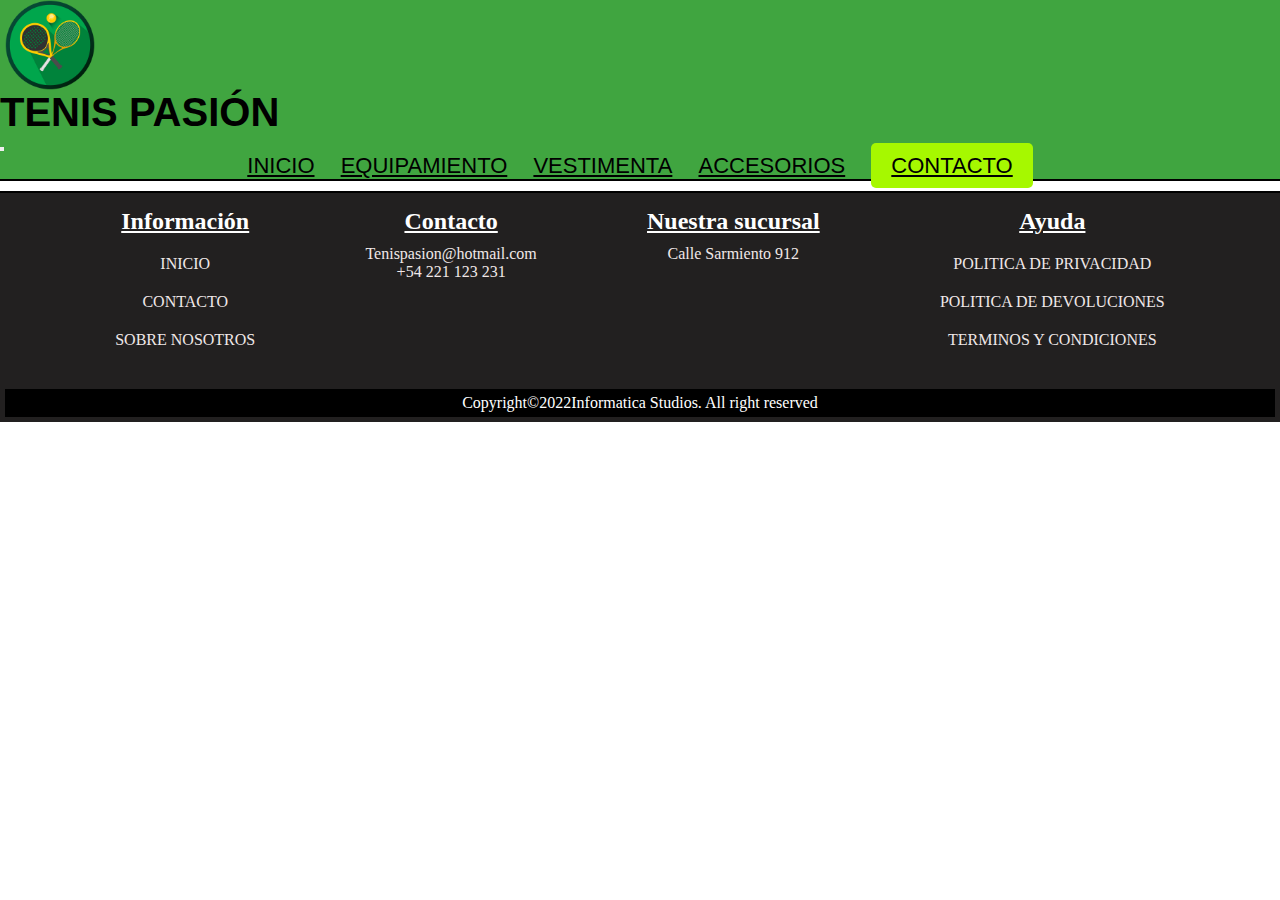
==== html/accesorios.html @ ddf1cbd0 "header y footer responsive" ====
<!DOCTYPE html>
<html lang="es">

<head>
    <meta charset="UTF-8">
    <meta name="viewport" content="width=device-width, initial-scale=1.0">
    <title>Tenis Pasión</title>
    <link href="https://cdn.jsdelivr.net/npm/bootstrap@5.3.2/dist/css/bootstrap.min.css" rel="stylesheet"
        integrity="sha384-T3c6CoIi6uLrA9TneNEoa7RxnatzjcDSCmG1MXxSR1GAsXEV/Dwwykc2MPK8M2HN" crossorigin="anonymous">
    <link rel="stylesheet" href="../css/estilo.css">
</head>

<body>

    <header class="navbar navbar-expand-lg header">
        <div class="container-fluid">

            <img class="logo logoTitulo" src="../img/logodetenis.png" alt="Logo de tenis">
            <h1>Tenis Pasión</h1>

            <button class="navbar-toggler" type="button" data-bs-toggle="collapse" data-bs-target="#navbarNav"
                aria-controls="navbarNav" aria-expanded="false" aria-label="Toggle navigation">
                <span class="navbar-toggler-icon"></span>
            </button>
            <nav class="collapse navbar-collapse navHeader" id="navbarNav">
                <ul class="navbar-nav">

                    <li class="nav-item">
                        <a class="nav-link estiloHeader" href="../index.html">Inicio</a>
                    </li>

                    <li class="nav-item">
                        <a class="nav-link estiloHeader" href="equipamiento.html">Equipamiento</a>
                    </li>

                    <li class="nav-item">
                        <a class="nav-link estiloHeader" href="vestimenta.html">Vestimenta</a>
                    </li>

                    <li class="nav-item">
                        <a class="nav-link estiloHeader" href="accesorios.html">Accesorios</a>
                    </li>

                    <li class="nav-item">
                        <a class="nav-link botonContacto" href="contacto.html">Contacto</a>
                    </li>
                </ul>

            </nav>
        </div>
    </header>

    <footer>

        <div class="estiloFooter">
            <div>
                <h2>Información</h2>
                <a href="#">Inicio</a>
                <a href="#">Contacto</a>
                <a href="#">Sobre nosotros</a>
            </div>

            <div>
                <h2>Contacto</h2>
                <p href="#">Tenispasion@hotmail.com</p>
                <p href="#">+54 221 123 231</p>
            </div>

            <div>
                <h2>Nuestra sucursal</h2>
                <p href="#">Calle Sarmiento 912</p>
            </div>

            <div>
                <h2>Ayuda</h2>
                <a href="#">Politica de privacidad</a>
                <a href="#">Politica de devoluciones</a>
                <a href="#">Terminos y condiciones</a>
            </div>
        </div>

        <div class="derechos">
            <p>Copyright©2022Informatica Studios. All right reserved</p>
        </div>

    </footer>
    
    <script src="https://cdn.jsdelivr.net/npm/bootstrap@5.3.2/dist/js/bootstrap.bundle.min.js"
        integrity="sha384-C6RzsynM9kWDrMNeT87bh95OGNyZPhcTNXj1NW7RuBCsyN/o0jlpcV8Qyq46cDfL"
        crossorigin="anonymous"></script>
</body>

</html>
---- css/estilo.css ----
* {
    margin: 0;
    padding: 0;
}

/* HEADER */
.header {
    border-bottom: 2px black solid;
    font-family: Arial, Helvetica, sans-serif;
    position: sticky;
    top: 0;
    z-index: 2;
    background-color: rgb(64, 165, 64);
    justify-content: start;
}

.logoTitulo {
    display: flex;
    align-items: center;
}

.logo {
    width: 90px;
    margin-right: 10px;
    margin-left: 5px;
    cursor: pointer;
}

h1 {
    color: black;
    font-size: 40px;
    text-transform: uppercase;
}

li {
    list-style-type: none;
    display: inline;
    font-size: 22px;

}

a {
    text-transform: uppercase;
    margin: 10px;
}

.estiloHeader {
    color: black;
}

.navHeader {
    display: flex;
    align-items: end;
    justify-content: space-around;
}

.botonContacto {
    border-radius: 5px;
    background-color: rgb(166, 248, 0);
    color: black;
    font-size: 22px;
    padding: 10px 20px;
}

/* FOOTER */
footer {
    background-color: rgb(34, 32, 32);
    text-align: center;
    border-top: 2px black solid;
    padding: 5px;
    margin-top: 10px;
}

.estiloFooter {
    display: flex;
    justify-content: space-evenly;
}

.estiloFooter div {
    display: flex;
    flex-direction: column;
}

.estiloFooter h2 {
    color: white;
    padding: 10px;
    text-decoration: underline;
}

.estiloFooter a {
    color: rgb(240, 232, 232);
    text-decoration: none;
}

.estiloFooter p {
    color: rgb(240, 232, 232);
    text-decoration: none;
}

.estiloFooter a:hover {
    color: white;
}

.derechos {
    text-align: center;
    padding: 5px;
    color: white;
    margin-top: 30px;
    background-color: black;
}

/* @medias queries */
@media (max-width: 520px) {
    h1 {
        display: none;
    }
}

@media (max-width: 991px) {
    .botonContacto {
        background-color: rgb(64, 165, 64);
    }
        li{
            text-align: center;
        }
}

@media (max-width:1023px) {
    .estiloFooter {
        flex-direction: column;
        text-align: center;
    }

    .contacto {
        flex-direction: column; 
    }
}
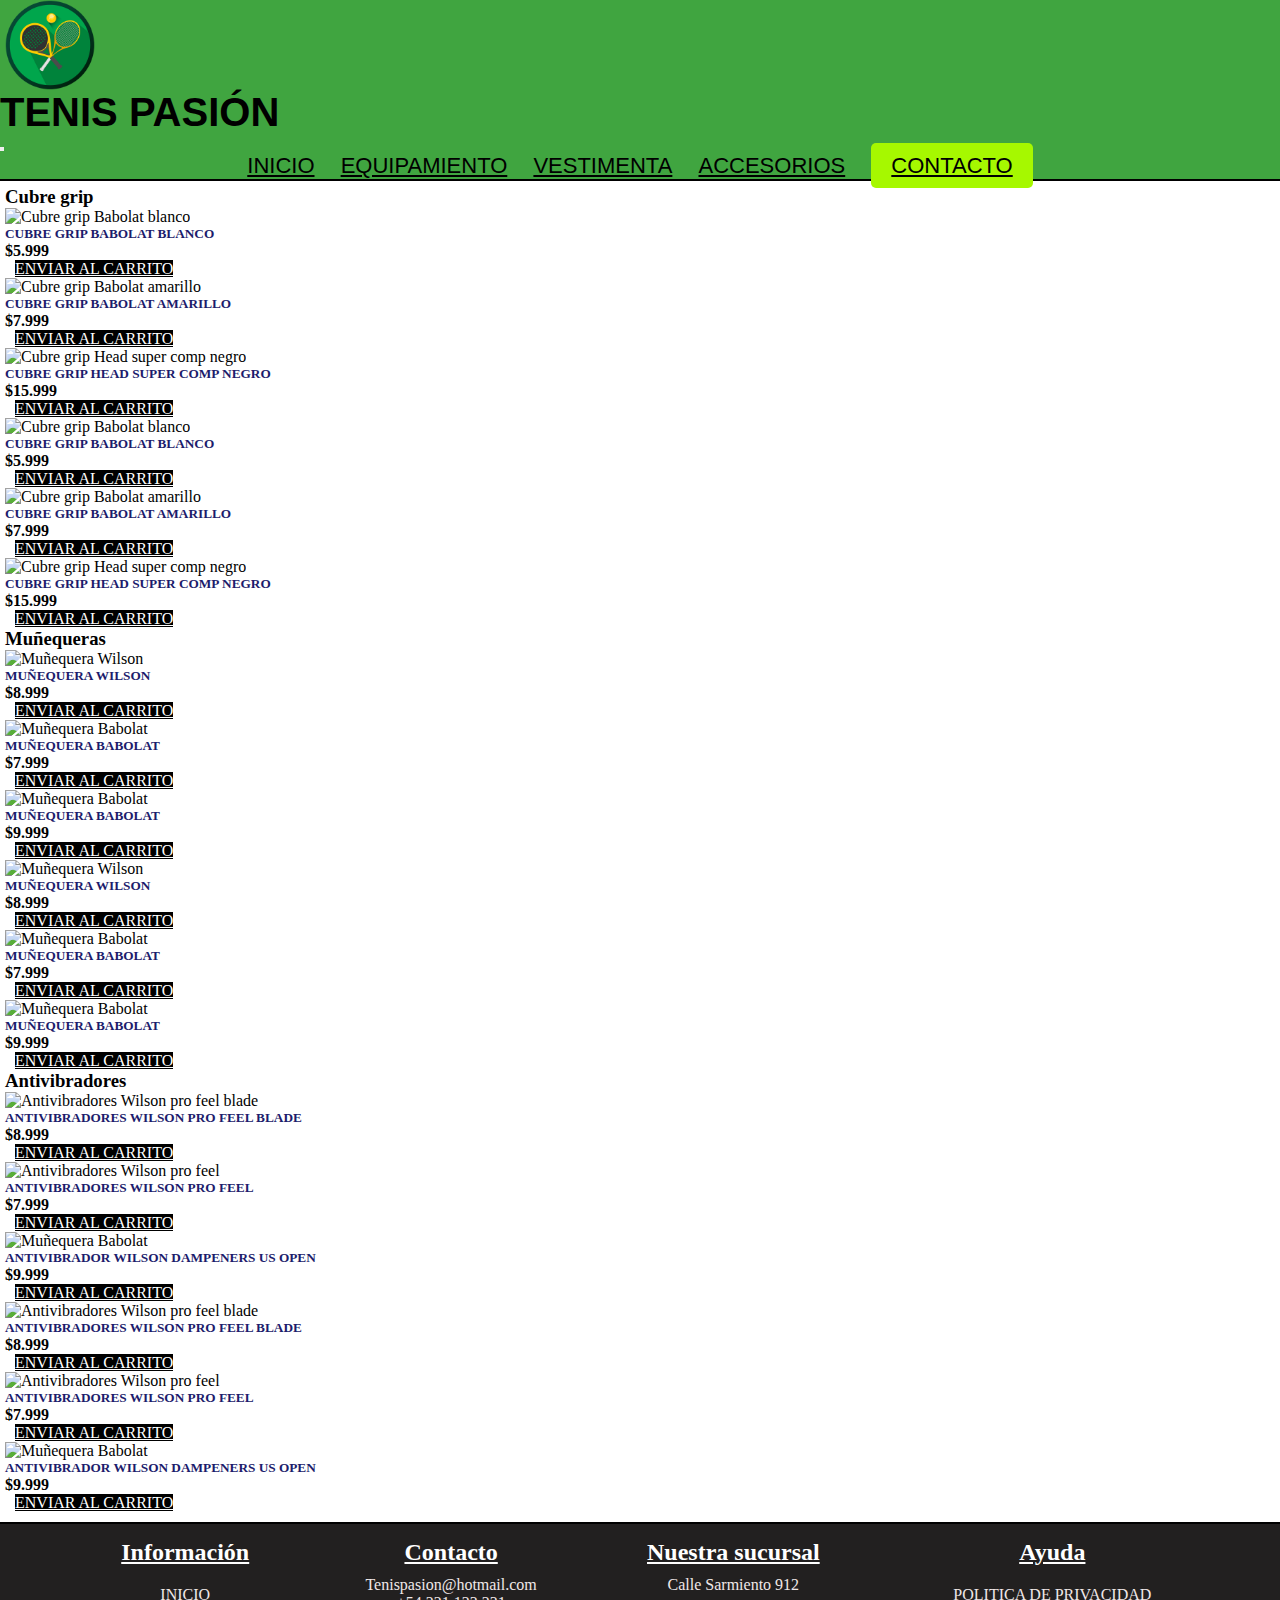
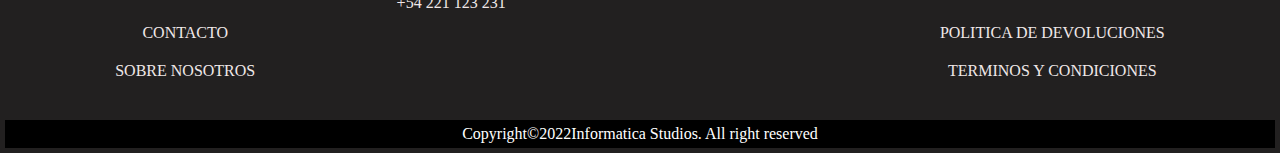
==== commit 479c3d6f: "cards en paginas equipamiento, vestimenta y accesorios" ====
--- a/html/accesorios.html
+++ b/html/accesorios.html
@@ -50,6 +50,199 @@
         </div>
     </header>
 
+    <main>
+
+        <div class="container-fluid row">
+            <h3 class="mb-3 mt-5">Cubre grip</h3>
+
+            <div class="card col-xl-2 col-md-6 col-sm-12">
+                <img src="https://dropshoptenis.com/wp-content/uploads/2023/09/726884-1200-1200-300x300.webp"
+                    class="card-img-top" alt="Cubre grip Babolat blanco">
+                <div class="card-body">
+                    <h5 class="card-title">Cubre grip Babolat blanco</h5>
+                    <p class="card-text">$5.999</p>
+                    <a href="#" class="btn btn-primary">Enviar al carrito</a>
+                </div>
+            </div>
+
+            <div class="card col-xl-2 col-md-6 col-sm-12">
+                <img src="https://dropshoptenis.com/wp-content/uploads/2023/08/653014_jaune_1_1024x1024.jpg.webp"
+                    class="card-img-top" alt="Cubre grip Babolat amarillo">
+                <div class="card-body">
+                    <h5 class="card-title">Cubre grip Babolat amarillo</h5>
+                    <p class="card-text">$7.999</p>
+                    <a href="#" class="btn btn-primary">Enviar al carrito</a>
+                </div>
+            </div>
+
+            <div class="card col-xl-2 col-md-6 col-sm-12">
+                <img src="https://dropshoptenis.com/wp-content/uploads/2023/08/cubre-grip-head-super-comp-negro-06-6-1002.jpg"
+                    class="card-img-top" alt="Cubre grip Head super comp negro">
+                <div class="card-body">
+                    <h5 class="card-title">Cubre grip Head super comp negro</h5>
+                    <p class="card-text">$15.999</p>
+                    <a href="#" class="btn btn-primary">Enviar al carrito</a>
+                </div>
+            </div>
+
+            <div class="card col-xl-2 col-md-6 col-sm-12">
+                <img src="https://dropshoptenis.com/wp-content/uploads/2023/09/726884-1200-1200-300x300.webp"
+                    class="card-img-top" alt="Cubre grip Babolat blanco">
+                <div class="card-body">
+                    <h5 class="card-title">Cubre grip Babolat blanco</h5>
+                    <p class="card-text">$5.999</p>
+                    <a href="#" class="btn btn-primary">Enviar al carrito</a>
+                </div>
+            </div>
+
+            <div class="card col-xl-2 col-md-6 col-sm-12">
+                <img src="https://dropshoptenis.com/wp-content/uploads/2023/08/653014_jaune_1_1024x1024.jpg.webp"
+                    class="card-img-top" alt="Cubre grip Babolat amarillo">
+                <div class="card-body">
+                    <h5 class="card-title">Cubre grip Babolat amarillo</h5>
+                    <p class="card-text">$7.999</p>
+                    <a href="#" class="btn btn-primary">Enviar al carrito</a>
+                </div>
+            </div>
+
+            <div class="card col-xl-2 col-md-6 col-sm-12">
+                <img src="https://dropshoptenis.com/wp-content/uploads/2023/08/cubre-grip-head-super-comp-negro-06-6-1002.jpg"
+                    class="card-img-top" alt="Cubre grip Head super comp negro">
+                <div class="card-body">
+                    <h5 class="card-title">Cubre grip Head super comp negro</h5>
+                    <p class="card-text">$15.999</p>
+                    <a href="#" class="btn btn-primary">Enviar al carrito</a>
+                </div>
+            </div>
+
+            <h3 class="mb-3 mt-5">Muñequeras</h3>
+
+            <div class="card col-xl-2 col-md-6 col-sm-12">
+                <img src="https://d28hi93gr697ol.cloudfront.net/d8263e9d-35fa-69cf/img/Producto/63345739-f362-fb2d-395a-c3e65db653f8/5UA1262-LOGO-JUMBO-WRISTBAND-2001-Black-White-65286dcc57231.webp"
+                    class="card-img-top" alt="Muñequera Wilson">
+                <div class="card-body">
+                    <h5 class="card-title">Muñequera Wilson</h5>
+                    <p class="card-text">$8.999</p>
+                    <a href="#" class="btn btn-primary">Enviar al carrito</a>
+                </div>
+            </div>
+
+            <div class="card col-xl-2 col-md-6 col-sm-12">
+                <img src="https://d28hi93gr697ol.cloudfront.net/d8263e9d-35fa-69cf/img/Producto/5fab9b55-4aa6-6177-9a89-7db3dda1d975/5UA1262-LOGO-JUMBO-WRISTBAND-1011-White-Rabbit-65286d06ab143.webp"
+                    class="card-img-top" alt="Muñequera Babolat">
+                <div class="card-body">
+                    <h5 class="card-title">Muñequera Babolat</h5>
+                    <p class="card-text">$7.999</p>
+                    <a href="#" class="btn btn-primary">Enviar al carrito</a>
+                </div>
+            </div>
+
+            <div class="card col-xl-2 col-md-6 col-sm-12">
+                <img src="https://d28hi93gr697ol.cloudfront.net/d8263e9d-35fa-69cf/img/Producto/ab9ca432-6e44-b4fa-6a12-b581ed429144/5UA1262-LOGO-JUMBO-WRISTBAND-1043-WHITE-FIESTA-RED-65286a218d8bc.webp"
+                    class="card-img-top" alt="Muñequera Babolat">
+                <div class="card-body">
+                    <h5 class="card-title">Muñequera Babolat</h5>
+                    <p class="card-text">$9.999</p>
+                    <a href="#" class="btn btn-primary">Enviar al carrito</a>
+                </div>
+            </div>
+
+            <div class="card col-xl-2 col-md-6 col-sm-12">
+                <img src="https://d28hi93gr697ol.cloudfront.net/d8263e9d-35fa-69cf/img/Producto/63345739-f362-fb2d-395a-c3e65db653f8/5UA1262-LOGO-JUMBO-WRISTBAND-2001-Black-White-65286dcc57231.webp"
+                    class="card-img-top" alt="Muñequera Wilson">
+                <div class="card-body">
+                    <h5 class="card-title">Muñequera Wilson</h5>
+                    <p class="card-text">$8.999</p>
+                    <a href="#" class="btn btn-primary">Enviar al carrito</a>
+                </div>
+            </div>
+
+            <div class="card col-xl-2 col-md-6 col-sm-12">
+                <img src="https://d28hi93gr697ol.cloudfront.net/d8263e9d-35fa-69cf/img/Producto/5fab9b55-4aa6-6177-9a89-7db3dda1d975/5UA1262-LOGO-JUMBO-WRISTBAND-1011-White-Rabbit-65286d06ab143.webp"
+                    class="card-img-top" alt="Muñequera Babolat">
+                <div class="card-body">
+                    <h5 class="card-title">Muñequera Babolat</h5>
+                    <p class="card-text">$7.999</p>
+                    <a href="#" class="btn btn-primary">Enviar al carrito</a>
+                </div>
+            </div>
+
+            <div class="card col-xl-2 col-md-6 col-sm-12">
+                <img src="https://d28hi93gr697ol.cloudfront.net/d8263e9d-35fa-69cf/img/Producto/ab9ca432-6e44-b4fa-6a12-b581ed429144/5UA1262-LOGO-JUMBO-WRISTBAND-1043-WHITE-FIESTA-RED-65286a218d8bc.webp"
+                    class="card-img-top" alt="Muñequera Babolat">
+                <div class="card-body">
+                    <h5 class="card-title">Muñequera Babolat</h5>
+                    <p class="card-text">$9.999</p>
+                    <a href="#" class="btn btn-primary">Enviar al carrito</a>
+                </div>
+            </div>
+
+            <h3 class="mb-3 mt-5">Antivibradores</h3>
+
+            <div class="card col-xl-2 col-md-6 col-sm-12">
+                <img src="https://d28hi93gr697ol.cloudfront.net/d8263e9d-35fa-69cf/img/Producto/d2a4d725-3611-f782-ecd1-6a4dd12fbc79/antiv-blade-1-6541958034246.webp"
+                    class="card-img-top" alt="Antivibradores Wilson pro feel blade">
+                <div class="card-body">
+                    <h5 class="card-title">Antivibradores Wilson pro feel blade</h5>
+                    <p class="card-text">$8.999</p>
+                    <a href="#" class="btn btn-primary">Enviar al carrito</a>
+                </div>
+            </div>
+
+            <div class="card col-xl-2 col-md-6 col-sm-12">
+                <img src="https://d22fxaf9t8d39k.cloudfront.net/b1cd3aab4ba857f6026b667e1ec7a133bac1c68254623d72a91d4764afec492f208360.png"
+                    class="card-img-top" alt="Antivibradores Wilson pro feel">
+                <div class="card-body">
+                    <h5 class="card-title">Antivibradores Wilson pro feel</h5>
+                    <p class="card-text">$7.999</p>
+                    <a href="#" class="btn btn-primary">Enviar al carrito</a>
+                </div>
+            </div>
+
+            <div class="card col-xl-2 col-md-6 col-sm-12">
+                <img src="https://d28hi93gr697ol.cloudfront.net/d8263e9d-35fa-69cf/img/Producto/81a3726a-5de1-04ae-564e-d6e1ae0fde6b/us-open-2-65415f1472311.webp"
+                    class="card-img-top" alt="Muñequera Babolat">
+                <div class="card-body">
+                    <h5 class="card-title">Antivibrador Wilson Dampeners US Open</h5>
+                    <p class="card-text">$9.999</p>
+                    <a href="#" class="btn btn-primary">Enviar al carrito</a>
+                </div>
+            </div>
+
+            <div class="card col-xl-2 col-md-6 col-sm-12">
+                <img src="https://d28hi93gr697ol.cloudfront.net/d8263e9d-35fa-69cf/img/Producto/d2a4d725-3611-f782-ecd1-6a4dd12fbc79/antiv-blade-1-6541958034246.webp"
+                    class="card-img-top" alt="Antivibradores Wilson pro feel blade">
+                <div class="card-body">
+                    <h5 class="card-title">Antivibradores Wilson pro feel blade</h5>
+                    <p class="card-text">$8.999</p>
+                    <a href="#" class="btn btn-primary">Enviar al carrito</a>
+                </div>
+            </div>
+
+            <div class="card col-xl-2 col-md-6 col-sm-12">
+                <img src="https://d22fxaf9t8d39k.cloudfront.net/b1cd3aab4ba857f6026b667e1ec7a133bac1c68254623d72a91d4764afec492f208360.png"
+                    class="card-img-top" alt="Antivibradores Wilson pro feel">
+                <div class="card-body">
+                    <h5 class="card-title">Antivibradores Wilson pro feel</h5>
+                    <p class="card-text">$7.999</p>
+                    <a href="#" class="btn btn-primary">Enviar al carrito</a>
+                </div>
+            </div>
+
+            <div class="card col-xl-2 col-md-6 col-sm-12">
+                <img src="https://d28hi93gr697ol.cloudfront.net/d8263e9d-35fa-69cf/img/Producto/81a3726a-5de1-04ae-564e-d6e1ae0fde6b/us-open-2-65415f1472311.webp"
+                    class="card-img-top" alt="Muñequera Babolat">
+                <div class="card-body">
+                    <h5 class="card-title">Antivibrador Wilson Dampeners US Open</h5>
+                    <p class="card-text">$9.999</p>
+                    <a href="#" class="btn btn-primary">Enviar al carrito</a>
+                </div>
+            </div>
+
+        </div>
+
+    </main>
+
     <footer>
 
         <div class="estiloFooter">
@@ -84,7 +277,7 @@
         </div>
 
     </footer>
-    
+
     <script src="https://cdn.jsdelivr.net/npm/bootstrap@5.3.2/dist/js/bootstrap.bundle.min.js"
         integrity="sha384-C6RzsynM9kWDrMNeT87bh95OGNyZPhcTNXj1NW7RuBCsyN/o0jlpcV8Qyq46cDfL"
         crossorigin="anonymous"></script>
--- a/css/estilo.css
+++ b/css/estilo.css
@@ -62,6 +62,51 @@
     padding: 10px 20px;
 }
 
+main {
+    margin: 5px;
+}
+
+
+.card-title {
+    color: rgb(28, 28, 108);
+    cursor: pointer;
+    text-transform: uppercase;
+
+}
+
+.card-body h5:hover {
+    color: rgb(68, 68, 249);
+}
+
+.card-text {
+    font-weight: bold;
+}
+
+.btn {
+    color: white;
+    background-color: black;
+    border: black;
+
+}
+
+.row {
+    margin: auto;
+}
+
+.card-body a:hover {
+    background-color: rgb(45, 42, 42);
+}
+
+.slide img {
+    height: 60vh;
+}
+
+.tamImagen {
+    height: 15vh;
+    width: 100vw;
+    object-fit: cover;
+}
+
 /* FOOTER */
 footer {
     background-color: rgb(34, 32, 32);
@@ -107,6 +152,54 @@
     color: white;
     margin-top: 30px;
     background-color: black;
+}
+
+/* CONTACTO */
+.contacto {
+    display: flex;
+    align-items: center;
+    justify-content: space-evenly;
+    margin-left: 200px;
+
+}
+
+form {
+    width: 30vw;
+}
+
+.campoTexto {
+    display: flex;
+    flex-direction: column;
+    margin-bottom: 10px;
+    padding: 10px;
+    width: 100%;
+}
+
+textarea {
+    height: 150px;
+}
+
+.botonForm {
+    width: auto;
+    padding: 10px 30px;
+    color: white;
+    background-color: black;
+    border-radius: 5px;
+    font-size: 15px;
+    margin-left: 30%;
+}
+
+.ubicacionContacto {
+    text-align: center;
+    margin-top: 60px;
+}
+
+.tituloForm {
+    text-align: center;
+}
+
+.mapa {
+    width: 40vw;
 }
 
 /* @medias queries */
@@ -120,9 +213,10 @@
     .botonContacto {
         background-color: rgb(64, 165, 64);
     }
-        li{
-            text-align: center;
-        }
+
+    li {
+        text-align: center;
+    }
 }
 
 @media (max-width:1023px) {
@@ -132,6 +226,6 @@
     }
 
     .contacto {
-        flex-direction: column; 
+        flex-direction: column;
     }
 }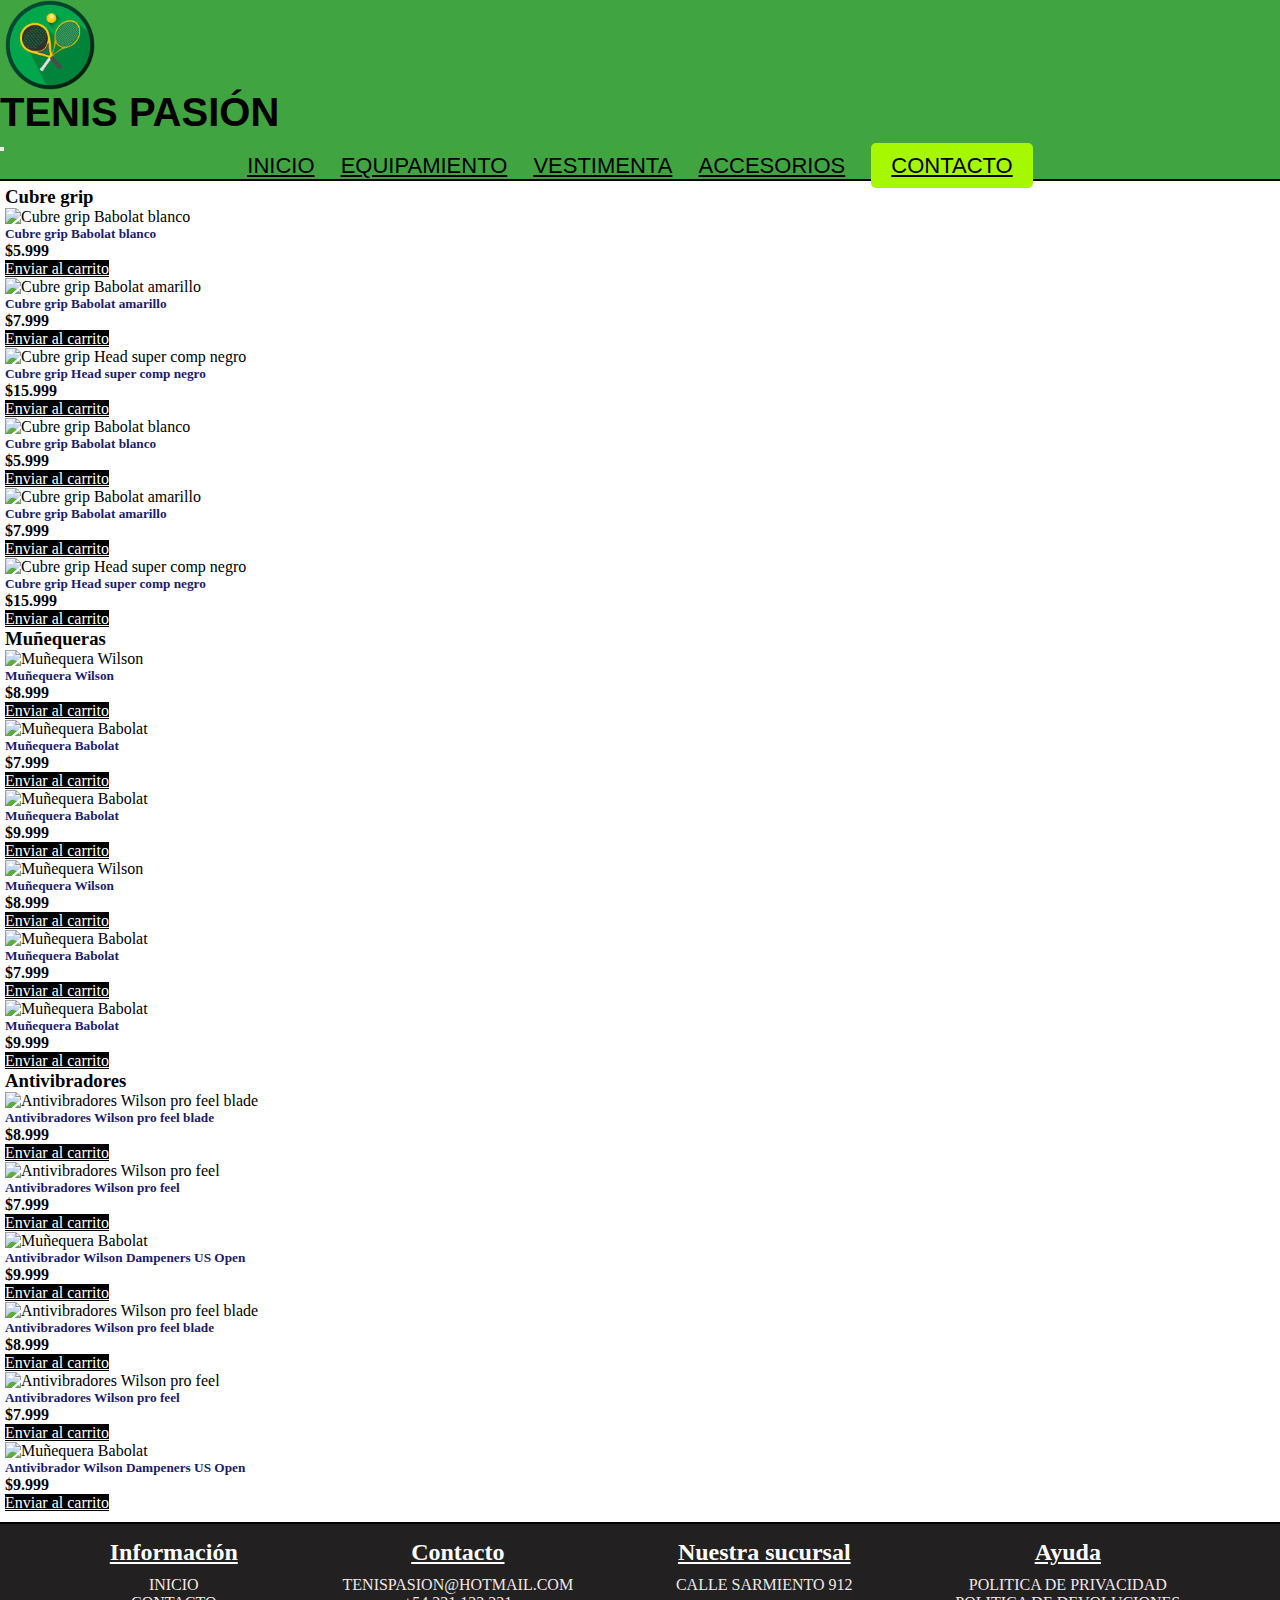
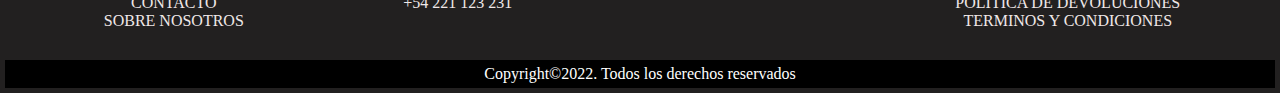
==== commit ace40ecd: "se agrego scss al proyecto" ====
--- a/html/accesorios.html
+++ b/html/accesorios.html
@@ -273,7 +273,7 @@
         </div>
 
         <div class="derechos">
-            <p>Copyright©2022Informatica Studios. All right reserved</p>
+            <p>Copyright©2022. Todos los derechos reservados</p>
         </div>
 
     </footer>
--- a/css/estilo.css
+++ b/css/estilo.css
@@ -1,231 +1,198 @@
 * {
-    margin: 0;
-    padding: 0;
+  margin: 0;
+  padding: 0;
 }
 
-/* HEADER */
 .header {
-    border-bottom: 2px black solid;
-    font-family: Arial, Helvetica, sans-serif;
-    position: sticky;
-    top: 0;
-    z-index: 2;
-    background-color: rgb(64, 165, 64);
-    justify-content: start;
+  border-bottom: 2px black solid;
+  font-family: Arial, Helvetica, sans-serif;
+  position: sticky;
+  top: 0;
+  z-index: 2;
+  background-color: rgb(64, 165, 64);
+  justify-content: start;
+}
+.header nav {
+  display: flex;
+  align-items: end;
+  justify-content: space-around;
+}
+.header nav li {
+  list-style-type: none;
+  display: inline;
+  font-size: 22px;
+}
+.header img {
+  display: flex;
+  align-items: center;
+  width: 90px;
+  margin-right: 10px;
+  margin-left: 5px;
+  cursor: pointer;
+}
+.header h1 {
+  color: black;
+  font-size: 40px;
+  text-transform: uppercase;
 }
 
-.logoTitulo {
-    display: flex;
-    align-items: center;
+* {
+  margin: 0;
+  padding: 0;
 }
 
-.logo {
-    width: 90px;
-    margin-right: 10px;
-    margin-left: 5px;
-    cursor: pointer;
+main {
+  margin: 5px;
+}
+main div div .btn {
+  color: white;
+  background-color: black;
+  border: black;
+}
+main div div .btn:hover {
+  background-color: rgb(45, 42, 42);
+}
+main div div .card-text {
+  font-weight: bold;
+}
+main .row {
+  margin: auto;
+}
+main .row .card-body .card-title {
+  color: rgb(28, 28, 108);
+  cursor: pointer;
+  text-transform: fuente--mayuscula;
+}
+main .row .card-body .card-title:hover {
+  color: rgb(68, 68, 249);
 }
 
-h1 {
-    color: black;
-    font-size: 40px;
-    text-transform: uppercase;
+.slide img {
+  height: 60vh;
 }
 
-li {
-    list-style-type: none;
-    display: inline;
-    font-size: 22px;
-
+.tamImagen {
+  height: 15vh;
+  width: 100vw;
+  object-fit: cover;
 }
 
-a {
-    text-transform: uppercase;
-    margin: 10px;
+section {
+  display: flex;
+  align-items: center;
+  justify-content: space-evenly;
+  margin-left: 200px;
+}
+section .ubicacionContacto {
+  text-align: center;
+  margin-top: 60px;
+}
+section iframe {
+  width: 40vw;
+}
+section form {
+  width: 30vw;
+}
+section form .campoTexto {
+  display: flex;
+  flex-direction: column;
+  margin-bottom: 10px;
+  padding: 10px;
+  width: 100%;
+}
+section form textarea {
+  height: 150px;
+}
+section form .botonForm {
+  width: auto;
+  padding: 10px 30px;
+  color: white;
+  background-color: black;
+  border-radius: 5px;
+  font-size: 15px;
+  display: flex;
+  margin-left: 40%;
+}
+section form .tituloForm {
+  text-align: center;
+}
+
+footer {
+  background-color: rgb(34, 32, 32);
+  text-align: center;
+  border-top: 2px black solid;
+  padding: 5px;
+  margin-top: 10px;
+}
+footer .estiloFooter {
+  display: flex;
+  justify-content: space-evenly;
+}
+footer .estiloFooter div {
+  display: flex;
+  flex-direction: column;
+}
+footer .estiloFooter div h2 {
+  color: white;
+  padding: 10px;
+  text-decoration: underline;
+}
+footer .estiloFooter div a {
+  color: rgb(240, 232, 232);
+  text-decoration: none;
+  text-transform: uppercase;
+}
+footer .estiloFooter div p {
+  color: rgb(240, 232, 232);
+  text-decoration: none;
+  text-transform: uppercase;
+}
+footer .estiloFooter div:hover {
+  color: white;
+}
+footer .derechos {
+  text-align: center;
+  padding: 5px;
+  color: white;
+  margin-top: 30px;
+  background-color: black;
+}
+
+@media (max-width: 520px) {
+  h1 {
+    display: none;
+  }
+}
+@media (max-width: 991px) {
+  li {
+    text-align: center;
+  }
+}
+@media (max-width: 1023px) {
+  .estiloFooter {
+    flex-direction: column;
+    text-align: center;
+  }
+  section {
+    flex-direction: column;
+    margin-right: 150px;
+  }
+}
+.botonContacto {
+  border-radius: 5px;
+  background-color: rgb(166, 248, 0);
+  color: black;
+  font-size: 22px;
+  padding: 10px 20px;
+  text-transform: uppercase;
+  margin: 10px;
+  color: black;
 }
 
 .estiloHeader {
-    color: black;
+  text-transform: uppercase;
+  margin: 10px;
+  color: black;
 }
 
-.navHeader {
-    display: flex;
-    align-items: end;
-    justify-content: space-around;
-}
-
-.botonContacto {
-    border-radius: 5px;
-    background-color: rgb(166, 248, 0);
-    color: black;
-    font-size: 22px;
-    padding: 10px 20px;
-}
-
-main {
-    margin: 5px;
-}
-
-
-.card-title {
-    color: rgb(28, 28, 108);
-    cursor: pointer;
-    text-transform: uppercase;
-
-}
-
-.card-body h5:hover {
-    color: rgb(68, 68, 249);
-}
-
-.card-text {
-    font-weight: bold;
-}
-
-.btn {
-    color: white;
-    background-color: black;
-    border: black;
-
-}
-
-.row {
-    margin: auto;
-}
-
-.card-body a:hover {
-    background-color: rgb(45, 42, 42);
-}
-
-.slide img {
-    height: 60vh;
-}
-
-.tamImagen {
-    height: 15vh;
-    width: 100vw;
-    object-fit: cover;
-}
-
-/* FOOTER */
-footer {
-    background-color: rgb(34, 32, 32);
-    text-align: center;
-    border-top: 2px black solid;
-    padding: 5px;
-    margin-top: 10px;
-}
-
-.estiloFooter {
-    display: flex;
-    justify-content: space-evenly;
-}
-
-.estiloFooter div {
-    display: flex;
-    flex-direction: column;
-}
-
-.estiloFooter h2 {
-    color: white;
-    padding: 10px;
-    text-decoration: underline;
-}
-
-.estiloFooter a {
-    color: rgb(240, 232, 232);
-    text-decoration: none;
-}
-
-.estiloFooter p {
-    color: rgb(240, 232, 232);
-    text-decoration: none;
-}
-
-.estiloFooter a:hover {
-    color: white;
-}
-
-.derechos {
-    text-align: center;
-    padding: 5px;
-    color: white;
-    margin-top: 30px;
-    background-color: black;
-}
-
-/* CONTACTO */
-.contacto {
-    display: flex;
-    align-items: center;
-    justify-content: space-evenly;
-    margin-left: 200px;
-
-}
-
-form {
-    width: 30vw;
-}
-
-.campoTexto {
-    display: flex;
-    flex-direction: column;
-    margin-bottom: 10px;
-    padding: 10px;
-    width: 100%;
-}
-
-textarea {
-    height: 150px;
-}
-
-.botonForm {
-    width: auto;
-    padding: 10px 30px;
-    color: white;
-    background-color: black;
-    border-radius: 5px;
-    font-size: 15px;
-    margin-left: 30%;
-}
-
-.ubicacionContacto {
-    text-align: center;
-    margin-top: 60px;
-}
-
-.tituloForm {
-    text-align: center;
-}
-
-.mapa {
-    width: 40vw;
-}
-
-/* @medias queries */
-@media (max-width: 520px) {
-    h1 {
-        display: none;
-    }
-}
-
-@media (max-width: 991px) {
-    .botonContacto {
-        background-color: rgb(64, 165, 64);
-    }
-
-    li {
-        text-align: center;
-    }
-}
-
-@media (max-width:1023px) {
-    .estiloFooter {
-        flex-direction: column;
-        text-align: center;
-    }
-
-    .contacto {
-        flex-direction: column;
-    }
-}+/*# sourceMappingURL=estilo.css.map */
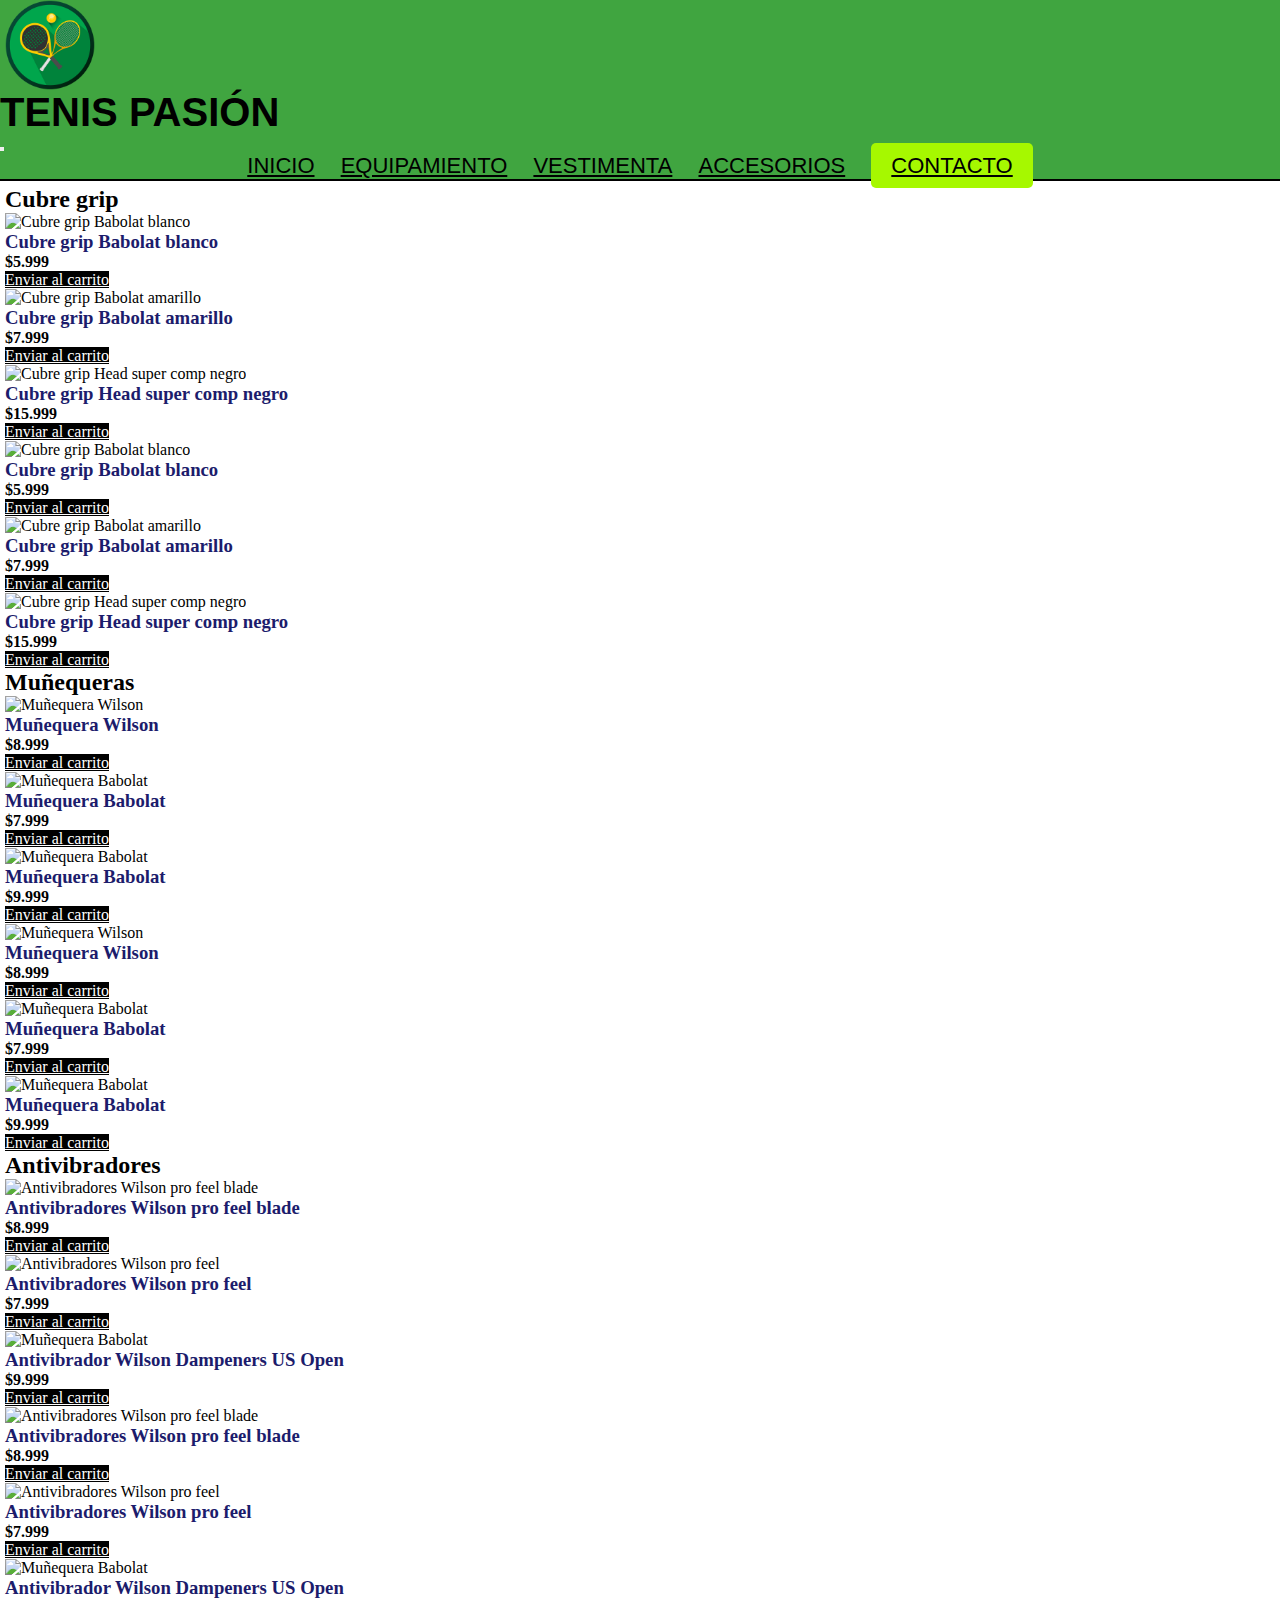
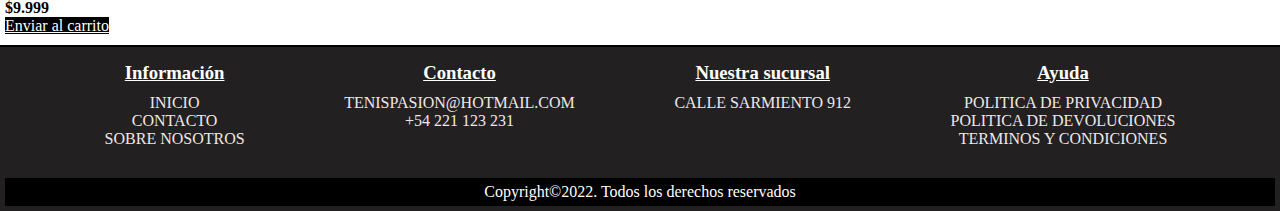
==== commit 90d553d6: "SEO agregado" ====
--- a/html/accesorios.html
+++ b/html/accesorios.html
@@ -4,7 +4,8 @@
 <head>
     <meta charset="UTF-8">
     <meta name="viewport" content="width=device-width, initial-scale=1.0">
-    <title>Tenis Pasión</title>
+    <title>Accesorios--Tenis Pasión</title>
+    <meta name="description" content="Bienvenidos a nuestra pagina de tenis, donde vas a encontrar amplios recursos para lo que necesites, siendo la mejor en precio/calidad">
     <link href="https://cdn.jsdelivr.net/npm/bootstrap@5.3.2/dist/css/bootstrap.min.css" rel="stylesheet"
         integrity="sha384-T3c6CoIi6uLrA9TneNEoa7RxnatzjcDSCmG1MXxSR1GAsXEV/Dwwykc2MPK8M2HN" crossorigin="anonymous">
     <link rel="stylesheet" href="../css/estilo.css">
@@ -53,191 +54,191 @@
     <main>
 
         <div class="container-fluid row">
-            <h3 class="mb-3 mt-5">Cubre grip</h3>
-
-            <div class="card col-xl-2 col-md-6 col-sm-12">
-                <img src="https://dropshoptenis.com/wp-content/uploads/2023/09/726884-1200-1200-300x300.webp"
-                    class="card-img-top" alt="Cubre grip Babolat blanco">
-                <div class="card-body">
-                    <h5 class="card-title">Cubre grip Babolat blanco</h5>
-                    <p class="card-text">$5.999</p>
-                    <a href="#" class="btn btn-primary">Enviar al carrito</a>
-                </div>
-            </div>
-
-            <div class="card col-xl-2 col-md-6 col-sm-12">
-                <img src="https://dropshoptenis.com/wp-content/uploads/2023/08/653014_jaune_1_1024x1024.jpg.webp"
-                    class="card-img-top" alt="Cubre grip Babolat amarillo">
-                <div class="card-body">
-                    <h5 class="card-title">Cubre grip Babolat amarillo</h5>
-                    <p class="card-text">$7.999</p>
-                    <a href="#" class="btn btn-primary">Enviar al carrito</a>
-                </div>
-            </div>
-
-            <div class="card col-xl-2 col-md-6 col-sm-12">
-                <img src="https://dropshoptenis.com/wp-content/uploads/2023/08/cubre-grip-head-super-comp-negro-06-6-1002.jpg"
-                    class="card-img-top" alt="Cubre grip Head super comp negro">
-                <div class="card-body">
-                    <h5 class="card-title">Cubre grip Head super comp negro</h5>
-                    <p class="card-text">$15.999</p>
-                    <a href="#" class="btn btn-primary">Enviar al carrito</a>
-                </div>
-            </div>
-
-            <div class="card col-xl-2 col-md-6 col-sm-12">
-                <img src="https://dropshoptenis.com/wp-content/uploads/2023/09/726884-1200-1200-300x300.webp"
-                    class="card-img-top" alt="Cubre grip Babolat blanco">
-                <div class="card-body">
-                    <h5 class="card-title">Cubre grip Babolat blanco</h5>
-                    <p class="card-text">$5.999</p>
-                    <a href="#" class="btn btn-primary">Enviar al carrito</a>
-                </div>
-            </div>
-
-            <div class="card col-xl-2 col-md-6 col-sm-12">
-                <img src="https://dropshoptenis.com/wp-content/uploads/2023/08/653014_jaune_1_1024x1024.jpg.webp"
-                    class="card-img-top" alt="Cubre grip Babolat amarillo">
-                <div class="card-body">
-                    <h5 class="card-title">Cubre grip Babolat amarillo</h5>
-                    <p class="card-text">$7.999</p>
-                    <a href="#" class="btn btn-primary">Enviar al carrito</a>
-                </div>
-            </div>
-
-            <div class="card col-xl-2 col-md-6 col-sm-12">
-                <img src="https://dropshoptenis.com/wp-content/uploads/2023/08/cubre-grip-head-super-comp-negro-06-6-1002.jpg"
-                    class="card-img-top" alt="Cubre grip Head super comp negro">
-                <div class="card-body">
-                    <h5 class="card-title">Cubre grip Head super comp negro</h5>
-                    <p class="card-text">$15.999</p>
-                    <a href="#" class="btn btn-primary">Enviar al carrito</a>
-                </div>
-            </div>
-
-            <h3 class="mb-3 mt-5">Muñequeras</h3>
-
-            <div class="card col-xl-2 col-md-6 col-sm-12">
-                <img src="https://d28hi93gr697ol.cloudfront.net/d8263e9d-35fa-69cf/img/Producto/63345739-f362-fb2d-395a-c3e65db653f8/5UA1262-LOGO-JUMBO-WRISTBAND-2001-Black-White-65286dcc57231.webp"
-                    class="card-img-top" alt="Muñequera Wilson">
-                <div class="card-body">
-                    <h5 class="card-title">Muñequera Wilson</h5>
-                    <p class="card-text">$8.999</p>
-                    <a href="#" class="btn btn-primary">Enviar al carrito</a>
-                </div>
-            </div>
-
-            <div class="card col-xl-2 col-md-6 col-sm-12">
-                <img src="https://d28hi93gr697ol.cloudfront.net/d8263e9d-35fa-69cf/img/Producto/5fab9b55-4aa6-6177-9a89-7db3dda1d975/5UA1262-LOGO-JUMBO-WRISTBAND-1011-White-Rabbit-65286d06ab143.webp"
-                    class="card-img-top" alt="Muñequera Babolat">
-                <div class="card-body">
-                    <h5 class="card-title">Muñequera Babolat</h5>
-                    <p class="card-text">$7.999</p>
-                    <a href="#" class="btn btn-primary">Enviar al carrito</a>
-                </div>
-            </div>
-
-            <div class="card col-xl-2 col-md-6 col-sm-12">
-                <img src="https://d28hi93gr697ol.cloudfront.net/d8263e9d-35fa-69cf/img/Producto/ab9ca432-6e44-b4fa-6a12-b581ed429144/5UA1262-LOGO-JUMBO-WRISTBAND-1043-WHITE-FIESTA-RED-65286a218d8bc.webp"
-                    class="card-img-top" alt="Muñequera Babolat">
-                <div class="card-body">
-                    <h5 class="card-title">Muñequera Babolat</h5>
-                    <p class="card-text">$9.999</p>
-                    <a href="#" class="btn btn-primary">Enviar al carrito</a>
-                </div>
-            </div>
-
-            <div class="card col-xl-2 col-md-6 col-sm-12">
-                <img src="https://d28hi93gr697ol.cloudfront.net/d8263e9d-35fa-69cf/img/Producto/63345739-f362-fb2d-395a-c3e65db653f8/5UA1262-LOGO-JUMBO-WRISTBAND-2001-Black-White-65286dcc57231.webp"
-                    class="card-img-top" alt="Muñequera Wilson">
-                <div class="card-body">
-                    <h5 class="card-title">Muñequera Wilson</h5>
-                    <p class="card-text">$8.999</p>
-                    <a href="#" class="btn btn-primary">Enviar al carrito</a>
-                </div>
-            </div>
-
-            <div class="card col-xl-2 col-md-6 col-sm-12">
-                <img src="https://d28hi93gr697ol.cloudfront.net/d8263e9d-35fa-69cf/img/Producto/5fab9b55-4aa6-6177-9a89-7db3dda1d975/5UA1262-LOGO-JUMBO-WRISTBAND-1011-White-Rabbit-65286d06ab143.webp"
-                    class="card-img-top" alt="Muñequera Babolat">
-                <div class="card-body">
-                    <h5 class="card-title">Muñequera Babolat</h5>
-                    <p class="card-text">$7.999</p>
-                    <a href="#" class="btn btn-primary">Enviar al carrito</a>
-                </div>
-            </div>
-
-            <div class="card col-xl-2 col-md-6 col-sm-12">
-                <img src="https://d28hi93gr697ol.cloudfront.net/d8263e9d-35fa-69cf/img/Producto/ab9ca432-6e44-b4fa-6a12-b581ed429144/5UA1262-LOGO-JUMBO-WRISTBAND-1043-WHITE-FIESTA-RED-65286a218d8bc.webp"
-                    class="card-img-top" alt="Muñequera Babolat">
-                <div class="card-body">
-                    <h5 class="card-title">Muñequera Babolat</h5>
-                    <p class="card-text">$9.999</p>
-                    <a href="#" class="btn btn-primary">Enviar al carrito</a>
-                </div>
-            </div>
-
-            <h3 class="mb-3 mt-5">Antivibradores</h3>
-
-            <div class="card col-xl-2 col-md-6 col-sm-12">
-                <img src="https://d28hi93gr697ol.cloudfront.net/d8263e9d-35fa-69cf/img/Producto/d2a4d725-3611-f782-ecd1-6a4dd12fbc79/antiv-blade-1-6541958034246.webp"
-                    class="card-img-top" alt="Antivibradores Wilson pro feel blade">
-                <div class="card-body">
-                    <h5 class="card-title">Antivibradores Wilson pro feel blade</h5>
-                    <p class="card-text">$8.999</p>
-                    <a href="#" class="btn btn-primary">Enviar al carrito</a>
-                </div>
-            </div>
-
-            <div class="card col-xl-2 col-md-6 col-sm-12">
-                <img src="https://d22fxaf9t8d39k.cloudfront.net/b1cd3aab4ba857f6026b667e1ec7a133bac1c68254623d72a91d4764afec492f208360.png"
-                    class="card-img-top" alt="Antivibradores Wilson pro feel">
-                <div class="card-body">
-                    <h5 class="card-title">Antivibradores Wilson pro feel</h5>
-                    <p class="card-text">$7.999</p>
-                    <a href="#" class="btn btn-primary">Enviar al carrito</a>
-                </div>
-            </div>
-
-            <div class="card col-xl-2 col-md-6 col-sm-12">
-                <img src="https://d28hi93gr697ol.cloudfront.net/d8263e9d-35fa-69cf/img/Producto/81a3726a-5de1-04ae-564e-d6e1ae0fde6b/us-open-2-65415f1472311.webp"
-                    class="card-img-top" alt="Muñequera Babolat">
-                <div class="card-body">
-                    <h5 class="card-title">Antivibrador Wilson Dampeners US Open</h5>
-                    <p class="card-text">$9.999</p>
-                    <a href="#" class="btn btn-primary">Enviar al carrito</a>
-                </div>
-            </div>
-
-            <div class="card col-xl-2 col-md-6 col-sm-12">
-                <img src="https://d28hi93gr697ol.cloudfront.net/d8263e9d-35fa-69cf/img/Producto/d2a4d725-3611-f782-ecd1-6a4dd12fbc79/antiv-blade-1-6541958034246.webp"
-                    class="card-img-top" alt="Antivibradores Wilson pro feel blade">
-                <div class="card-body">
-                    <h5 class="card-title">Antivibradores Wilson pro feel blade</h5>
-                    <p class="card-text">$8.999</p>
-                    <a href="#" class="btn btn-primary">Enviar al carrito</a>
-                </div>
-            </div>
-
-            <div class="card col-xl-2 col-md-6 col-sm-12">
-                <img src="https://d22fxaf9t8d39k.cloudfront.net/b1cd3aab4ba857f6026b667e1ec7a133bac1c68254623d72a91d4764afec492f208360.png"
-                    class="card-img-top" alt="Antivibradores Wilson pro feel">
-                <div class="card-body">
-                    <h5 class="card-title">Antivibradores Wilson pro feel</h5>
-                    <p class="card-text">$7.999</p>
-                    <a href="#" class="btn btn-primary">Enviar al carrito</a>
-                </div>
-            </div>
-
-            <div class="card col-xl-2 col-md-6 col-sm-12">
-                <img src="https://d28hi93gr697ol.cloudfront.net/d8263e9d-35fa-69cf/img/Producto/81a3726a-5de1-04ae-564e-d6e1ae0fde6b/us-open-2-65415f1472311.webp"
-                    class="card-img-top" alt="Muñequera Babolat">
-                <div class="card-body">
-                    <h5 class="card-title">Antivibrador Wilson Dampeners US Open</h5>
-                    <p class="card-text">$9.999</p>
-                    <a href="#" class="btn btn-primary">Enviar al carrito</a>
-                </div>
-            </div>
+            <h2 class="mb-3 mt-5">Cubre grip</h3>
+
+                <div class="card col-xl-2 col-md-6 col-sm-12">
+                    <img src="https://dropshoptenis.com/wp-content/uploads/2023/09/726884-1200-1200-300x300.webp"
+                        class="card-img-top" alt="Cubre grip Babolat blanco">
+                    <div class="card-body">
+                        <h3 class="card-title">Cubre grip Babolat blanco</h3>
+                        <p class="card-text">$5.999</p>
+                        <a href="#" class="btn btn-primary">Enviar al carrito</a>
+                    </div>
+                </div>
+
+                <div class="card col-xl-2 col-md-6 col-sm-12">
+                    <img src="https://dropshoptenis.com/wp-content/uploads/2023/08/653014_jaune_1_1024x1024.jpg.webp"
+                        class="card-img-top" alt="Cubre grip Babolat amarillo">
+                    <div class="card-body">
+                        <h3 class="card-title">Cubre grip Babolat amarillo</h3>
+                        <p class="card-text">$7.999</p>
+                        <a href="#" class="btn btn-primary">Enviar al carrito</a>
+                    </div>
+                </div>
+
+                <div class="card col-xl-2 col-md-6 col-sm-12">
+                    <img src="https://dropshoptenis.com/wp-content/uploads/2023/08/cubre-grip-head-super-comp-negro-06-6-1002.jpg"
+                        class="card-img-top" alt="Cubre grip Head super comp negro">
+                    <div class="card-body">
+                        <h3 class="card-title">Cubre grip Head super comp negro</h3>
+                        <p class="card-text">$15.999</p>
+                        <a href="#" class="btn btn-primary">Enviar al carrito</a>
+                    </div>
+                </div>
+
+                <div class="card col-xl-2 col-md-6 col-sm-12">
+                    <img src="https://dropshoptenis.com/wp-content/uploads/2023/09/726884-1200-1200-300x300.webp"
+                        class="card-img-top" alt="Cubre grip Babolat blanco">
+                    <div class="card-body">
+                        <h3 class="card-title">Cubre grip Babolat blanco</h3>
+                        <p class="card-text">$5.999</p>
+                        <a href="#" class="btn btn-primary">Enviar al carrito</a>
+                    </div>
+                </div>
+
+                <div class="card col-xl-2 col-md-6 col-sm-12">
+                    <img src="https://dropshoptenis.com/wp-content/uploads/2023/08/653014_jaune_1_1024x1024.jpg.webp"
+                        class="card-img-top" alt="Cubre grip Babolat amarillo">
+                    <div class="card-body">
+                        <h3 class="card-title">Cubre grip Babolat amarillo</h3>
+                        <p class="card-text">$7.999</p>
+                        <a href="#" class="btn btn-primary">Enviar al carrito</a>
+                    </div>
+                </div>
+
+                <div class="card col-xl-2 col-md-6 col-sm-12">
+                    <img src="https://dropshoptenis.com/wp-content/uploads/2023/08/cubre-grip-head-super-comp-negro-06-6-1002.jpg"
+                        class="card-img-top" alt="Cubre grip Head super comp negro">
+                    <div class="card-body">
+                        <h3 class="card-title">Cubre grip Head super comp negro</h3>
+                        <p class="card-text">$15.999</p>
+                        <a href="#" class="btn btn-primary">Enviar al carrito</a>
+                    </div>
+                </div>
+
+                <h2 class="mb-3 mt-5">Muñequeras</h3>
+
+                    <div class="card col-xl-2 col-md-6 col-sm-12">
+                        <img src="https://d28hi93gr697ol.cloudfront.net/d8263e9d-35fa-69cf/img/Producto/63345739-f362-fb2d-395a-c3e65db653f8/5UA1262-LOGO-JUMBO-WRISTBAND-2001-Black-White-65286dcc57231.webp"
+                            class="card-img-top" alt="Muñequera Wilson">
+                        <div class="card-body">
+                            <h3 class="card-title">Muñequera Wilson</h3>
+                            <p class="card-text">$8.999</p>
+                            <a href="#" class="btn btn-primary">Enviar al carrito</a>
+                        </div>
+                    </div>
+
+                    <div class="card col-xl-2 col-md-6 col-sm-12">
+                        <img src="https://d28hi93gr697ol.cloudfront.net/d8263e9d-35fa-69cf/img/Producto/5fab9b55-4aa6-6177-9a89-7db3dda1d975/5UA1262-LOGO-JUMBO-WRISTBAND-1011-White-Rabbit-65286d06ab143.webp"
+                            class="card-img-top" alt="Muñequera Babolat">
+                        <div class="card-body">
+                            <h3 class="card-title">Muñequera Babolat</h3>
+                            <p class="card-text">$7.999</p>
+                            <a href="#" class="btn btn-primary">Enviar al carrito</a>
+                        </div>
+                    </div>
+
+                    <div class="card col-xl-2 col-md-6 col-sm-12">
+                        <img src="https://d28hi93gr697ol.cloudfront.net/d8263e9d-35fa-69cf/img/Producto/ab9ca432-6e44-b4fa-6a12-b581ed429144/5UA1262-LOGO-JUMBO-WRISTBAND-1043-WHITE-FIESTA-RED-65286a218d8bc.webp"
+                            class="card-img-top" alt="Muñequera Babolat">
+                        <div class="card-body">
+                            <h3 class="card-title">Muñequera Babolat</h3>
+                            <p class="card-text">$9.999</p>
+                            <a href="#" class="btn btn-primary">Enviar al carrito</a>
+                        </div>
+                    </div>
+
+                    <div class="card col-xl-2 col-md-6 col-sm-12">
+                        <img src="https://d28hi93gr697ol.cloudfront.net/d8263e9d-35fa-69cf/img/Producto/63345739-f362-fb2d-395a-c3e65db653f8/5UA1262-LOGO-JUMBO-WRISTBAND-2001-Black-White-65286dcc57231.webp"
+                            class="card-img-top" alt="Muñequera Wilson">
+                        <div class="card-body">
+                            <h3 class="card-title">Muñequera Wilson</h3>
+                            <p class="card-text">$8.999</p>
+                            <a href="#" class="btn btn-primary">Enviar al carrito</a>
+                        </div>
+                    </div>
+
+                    <div class="card col-xl-2 col-md-6 col-sm-12">
+                        <img src="https://d28hi93gr697ol.cloudfront.net/d8263e9d-35fa-69cf/img/Producto/5fab9b55-4aa6-6177-9a89-7db3dda1d975/5UA1262-LOGO-JUMBO-WRISTBAND-1011-White-Rabbit-65286d06ab143.webp"
+                            class="card-img-top" alt="Muñequera Babolat">
+                        <div class="card-body">
+                            <h3 class="card-title">Muñequera Babolat</h3>
+                            <p class="card-text">$7.999</p>
+                            <a href="#" class="btn btn-primary">Enviar al carrito</a>
+                        </div>
+                    </div>
+
+                    <div class="card col-xl-2 col-md-6 col-sm-12">
+                        <img src="https://d28hi93gr697ol.cloudfront.net/d8263e9d-35fa-69cf/img/Producto/ab9ca432-6e44-b4fa-6a12-b581ed429144/5UA1262-LOGO-JUMBO-WRISTBAND-1043-WHITE-FIESTA-RED-65286a218d8bc.webp"
+                            class="card-img-top" alt="Muñequera Babolat">
+                        <div class="card-body">
+                            <h3 class="card-title">Muñequera Babolat</h3>
+                            <p class="card-text">$9.999</p>
+                            <a href="#" class="btn btn-primary">Enviar al carrito</a>
+                        </div>
+                    </div>
+
+                    <h2 class="mb-3 mt-5">Antivibradores</h3>
+
+                        <div class="card col-xl-2 col-md-6 col-sm-12">
+                            <img src="https://d28hi93gr697ol.cloudfront.net/d8263e9d-35fa-69cf/img/Producto/d2a4d725-3611-f782-ecd1-6a4dd12fbc79/antiv-blade-1-6541958034246.webp"
+                                class="card-img-top" alt="Antivibradores Wilson pro feel blade">
+                            <div class="card-body">
+                                <h3 class="card-title">Antivibradores Wilson pro feel blade</h3>
+                                <p class="card-text">$8.999</p>
+                                <a href="#" class="btn btn-primary">Enviar al carrito</a>
+                            </div>
+                        </div>
+
+                        <div class="card col-xl-2 col-md-6 col-sm-12">
+                            <img src="https://d22fxaf9t8d39k.cloudfront.net/b1cd3aab4ba857f6026b667e1ec7a133bac1c68254623d72a91d4764afec492f208360.png"
+                                class="card-img-top" alt="Antivibradores Wilson pro feel">
+                            <div class="card-body">
+                                <h3 class="card-title">Antivibradores Wilson pro feel</h3>
+                                <p class="card-text">$7.999</p>
+                                <a href="#" class="btn btn-primary">Enviar al carrito</a>
+                            </div>
+                        </div>
+
+                        <div class="card col-xl-2 col-md-6 col-sm-12">
+                            <img src="https://d28hi93gr697ol.cloudfront.net/d8263e9d-35fa-69cf/img/Producto/81a3726a-5de1-04ae-564e-d6e1ae0fde6b/us-open-2-65415f1472311.webp"
+                                class="card-img-top" alt="Muñequera Babolat">
+                            <div class="card-body">
+                                <h3 class="card-title">Antivibrador Wilson Dampeners US Open</h3>
+                                <p class="card-text">$9.999</p>
+                                <a href="#" class="btn btn-primary">Enviar al carrito</a>
+                            </div>
+                        </div>
+
+                        <div class="card col-xl-2 col-md-6 col-sm-12">
+                            <img src="https://d28hi93gr697ol.cloudfront.net/d8263e9d-35fa-69cf/img/Producto/d2a4d725-3611-f782-ecd1-6a4dd12fbc79/antiv-blade-1-6541958034246.webp"
+                                class="card-img-top" alt="Antivibradores Wilson pro feel blade">
+                            <div class="card-body">
+                                <h3 class="card-title">Antivibradores Wilson pro feel blade</h3>
+                                <p class="card-text">$8.999</p>
+                                <a href="#" class="btn btn-primary">Enviar al carrito</a>
+                            </div>
+                        </div>
+
+                        <div class="card col-xl-2 col-md-6 col-sm-12">
+                            <img src="https://d22fxaf9t8d39k.cloudfront.net/b1cd3aab4ba857f6026b667e1ec7a133bac1c68254623d72a91d4764afec492f208360.png"
+                                class="card-img-top" alt="Antivibradores Wilson pro feel">
+                            <div class="card-body">
+                                <h3 class="card-title">Antivibradores Wilson pro feel</h3>
+                                <p class="card-text">$7.999</p>
+                                <a href="#" class="btn btn-primary">Enviar al carrito</a>
+                            </div>
+                        </div>
+
+                        <div class="card col-xl-2 col-md-6 col-sm-12">
+                            <img src="https://d28hi93gr697ol.cloudfront.net/d8263e9d-35fa-69cf/img/Producto/81a3726a-5de1-04ae-564e-d6e1ae0fde6b/us-open-2-65415f1472311.webp"
+                                class="card-img-top" alt="Muñequera Babolat">
+                            <div class="card-body">
+                                <h3 class="card-title">Antivibrador Wilson Dampeners US Open</h3>
+                                <p class="card-text">$9.999</p>
+                                <a href="#" class="btn btn-primary">Enviar al carrito</a>
+                            </div>
+                        </div>
 
         </div>
 
@@ -247,25 +248,25 @@
 
         <div class="estiloFooter">
             <div>
-                <h2>Información</h2>
+                <h3>Información</h3>
                 <a href="#">Inicio</a>
                 <a href="#">Contacto</a>
                 <a href="#">Sobre nosotros</a>
             </div>
 
             <div>
-                <h2>Contacto</h2>
+                <h3>Contacto</h3>
                 <p href="#">Tenispasion@hotmail.com</p>
                 <p href="#">+54 221 123 231</p>
             </div>
 
             <div>
-                <h2>Nuestra sucursal</h2>
+                <h3>Nuestra sucursal</h3>
                 <p href="#">Calle Sarmiento 912</p>
             </div>
 
             <div>
-                <h2>Ayuda</h2>
+                <h3>Ayuda</h3>
                 <a href="#">Politica de privacidad</a>
                 <a href="#">Politica de devoluciones</a>
                 <a href="#">Terminos y condiciones</a>
--- a/css/estilo.css
+++ b/css/estilo.css
@@ -132,7 +132,7 @@
   display: flex;
   flex-direction: column;
 }
-footer .estiloFooter div h2 {
+footer .estiloFooter div h3 {
   color: white;
   padding: 10px;
   text-decoration: underline;
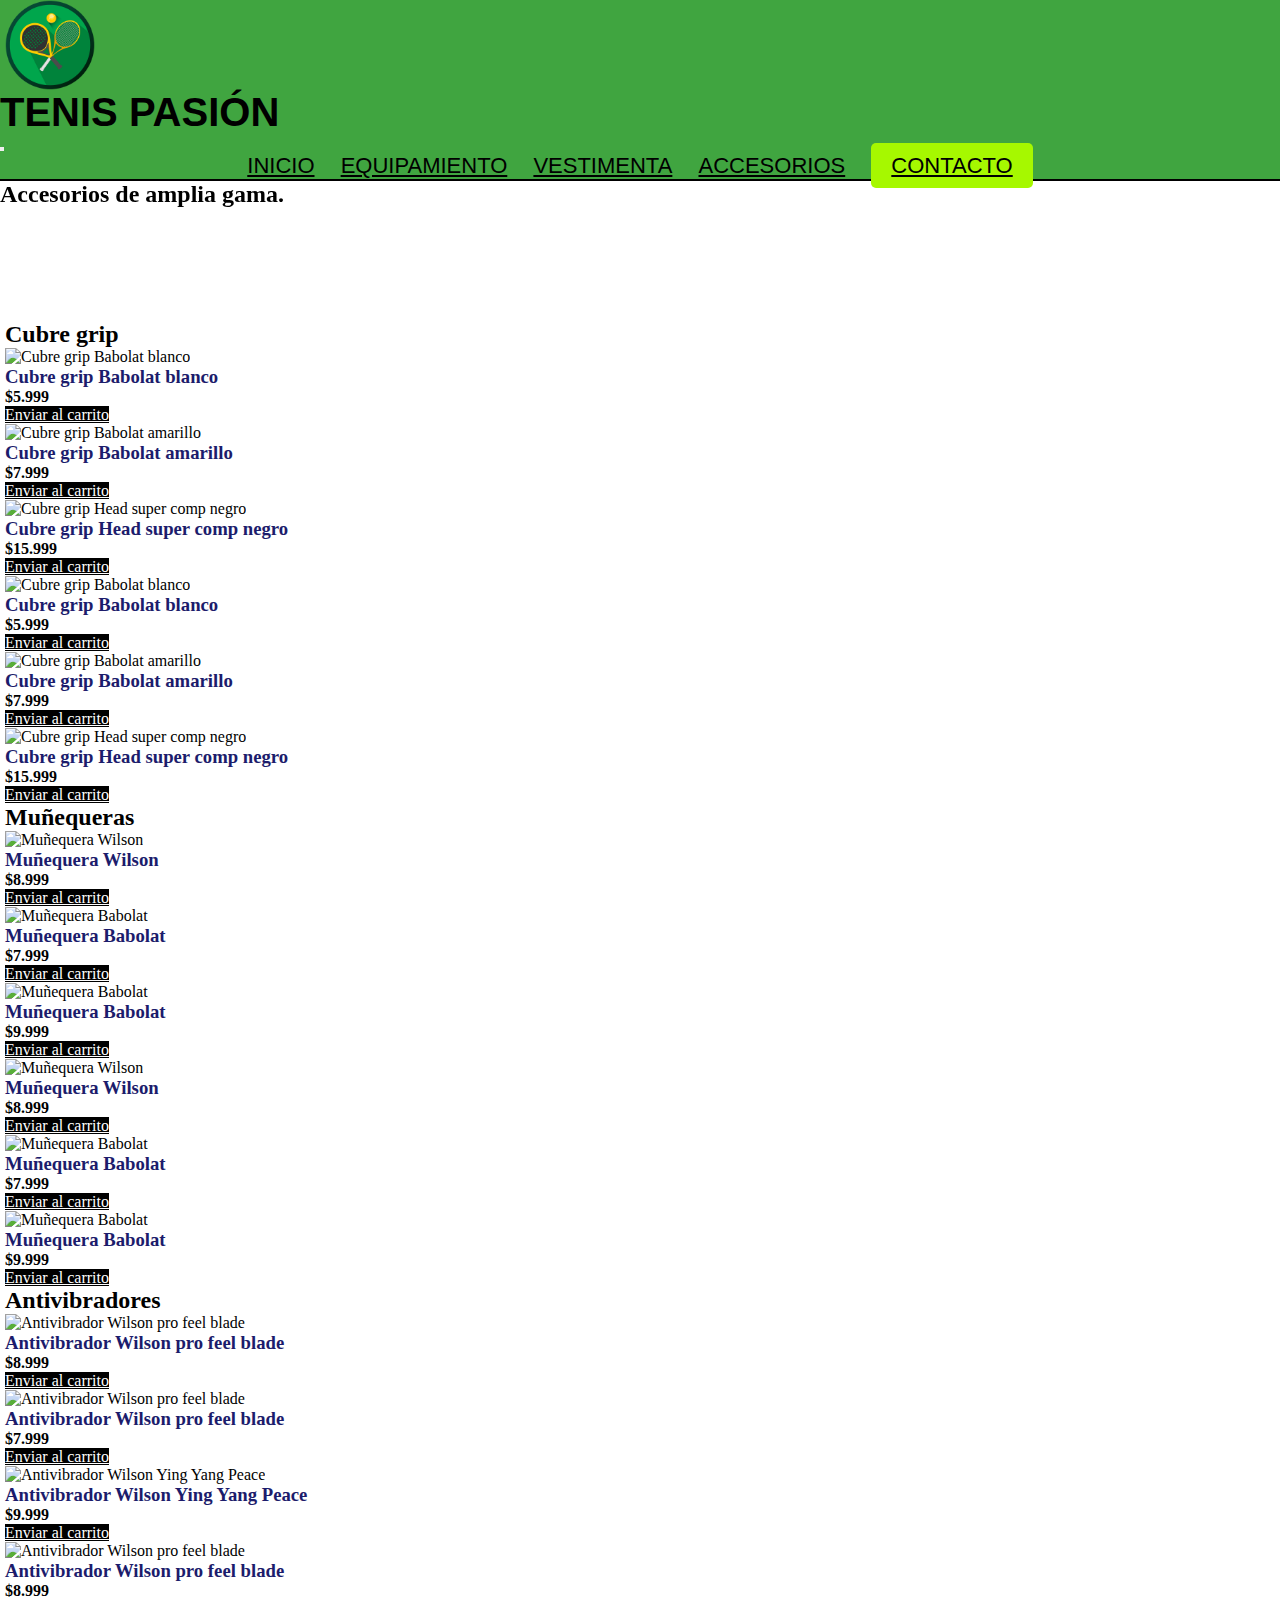
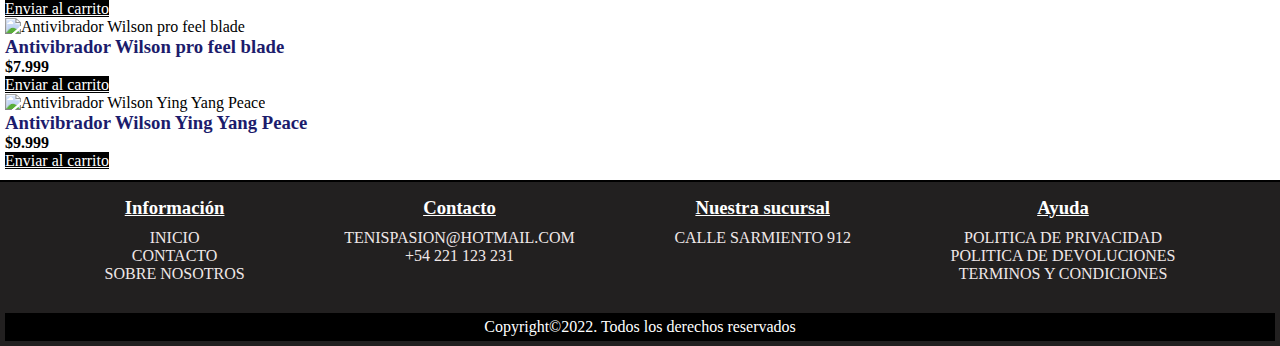
==== commit a566211a: "animaciones agregadas y detalles arreglados" ====
--- a/html/accesorios.html
+++ b/html/accesorios.html
@@ -5,10 +5,12 @@
     <meta charset="UTF-8">
     <meta name="viewport" content="width=device-width, initial-scale=1.0">
     <title>Accesorios--Tenis Pasión</title>
-    <meta name="description" content="Bienvenidos a nuestra pagina de tenis, donde vas a encontrar amplios recursos para lo que necesites, siendo la mejor en precio/calidad">
+    <meta name="description"
+        content="Bienvenidos a nuestra pagina de tenis, donde vas a encontrar amplios recursos para lo que necesites, siendo la mejor en precio/calidad">
     <link href="https://cdn.jsdelivr.net/npm/bootstrap@5.3.2/dist/css/bootstrap.min.css" rel="stylesheet"
         integrity="sha384-T3c6CoIi6uLrA9TneNEoa7RxnatzjcDSCmG1MXxSR1GAsXEV/Dwwykc2MPK8M2HN" crossorigin="anonymous">
     <link rel="stylesheet" href="../css/estilo.css">
+    <link href="https://unpkg.com/aos@2.3.1/dist/aos.css" rel="stylesheet">
 </head>
 
 <body>
@@ -51,194 +53,198 @@
         </div>
     </header>
 
+    <div class="img-fluid tamImagen">
+        <h2 data-aos="fade-down">Accesorios de amplia gama.</h2>
+    </div>
+
     <main>
 
         <div class="container-fluid row">
-            <h2 class="mb-3 mt-5">Cubre grip</h3>
-
-                <div class="card col-xl-2 col-md-6 col-sm-12">
-                    <img src="https://dropshoptenis.com/wp-content/uploads/2023/09/726884-1200-1200-300x300.webp"
-                        class="card-img-top" alt="Cubre grip Babolat blanco">
-                    <div class="card-body">
-                        <h3 class="card-title">Cubre grip Babolat blanco</h3>
-                        <p class="card-text">$5.999</p>
-                        <a href="#" class="btn btn-primary">Enviar al carrito</a>
-                    </div>
-                </div>
-
-                <div class="card col-xl-2 col-md-6 col-sm-12">
-                    <img src="https://dropshoptenis.com/wp-content/uploads/2023/08/653014_jaune_1_1024x1024.jpg.webp"
-                        class="card-img-top" alt="Cubre grip Babolat amarillo">
-                    <div class="card-body">
-                        <h3 class="card-title">Cubre grip Babolat amarillo</h3>
-                        <p class="card-text">$7.999</p>
-                        <a href="#" class="btn btn-primary">Enviar al carrito</a>
-                    </div>
-                </div>
-
-                <div class="card col-xl-2 col-md-6 col-sm-12">
-                    <img src="https://dropshoptenis.com/wp-content/uploads/2023/08/cubre-grip-head-super-comp-negro-06-6-1002.jpg"
-                        class="card-img-top" alt="Cubre grip Head super comp negro">
-                    <div class="card-body">
-                        <h3 class="card-title">Cubre grip Head super comp negro</h3>
-                        <p class="card-text">$15.999</p>
-                        <a href="#" class="btn btn-primary">Enviar al carrito</a>
-                    </div>
-                </div>
-
-                <div class="card col-xl-2 col-md-6 col-sm-12">
-                    <img src="https://dropshoptenis.com/wp-content/uploads/2023/09/726884-1200-1200-300x300.webp"
-                        class="card-img-top" alt="Cubre grip Babolat blanco">
-                    <div class="card-body">
-                        <h3 class="card-title">Cubre grip Babolat blanco</h3>
-                        <p class="card-text">$5.999</p>
-                        <a href="#" class="btn btn-primary">Enviar al carrito</a>
-                    </div>
-                </div>
-
-                <div class="card col-xl-2 col-md-6 col-sm-12">
-                    <img src="https://dropshoptenis.com/wp-content/uploads/2023/08/653014_jaune_1_1024x1024.jpg.webp"
-                        class="card-img-top" alt="Cubre grip Babolat amarillo">
-                    <div class="card-body">
-                        <h3 class="card-title">Cubre grip Babolat amarillo</h3>
-                        <p class="card-text">$7.999</p>
-                        <a href="#" class="btn btn-primary">Enviar al carrito</a>
-                    </div>
-                </div>
-
-                <div class="card col-xl-2 col-md-6 col-sm-12">
-                    <img src="https://dropshoptenis.com/wp-content/uploads/2023/08/cubre-grip-head-super-comp-negro-06-6-1002.jpg"
-                        class="card-img-top" alt="Cubre grip Head super comp negro">
-                    <div class="card-body">
-                        <h3 class="card-title">Cubre grip Head super comp negro</h3>
-                        <p class="card-text">$15.999</p>
-                        <a href="#" class="btn btn-primary">Enviar al carrito</a>
-                    </div>
-                </div>
-
-                <h2 class="mb-3 mt-5">Muñequeras</h3>
-
-                    <div class="card col-xl-2 col-md-6 col-sm-12">
-                        <img src="https://d28hi93gr697ol.cloudfront.net/d8263e9d-35fa-69cf/img/Producto/63345739-f362-fb2d-395a-c3e65db653f8/5UA1262-LOGO-JUMBO-WRISTBAND-2001-Black-White-65286dcc57231.webp"
-                            class="card-img-top" alt="Muñequera Wilson">
-                        <div class="card-body">
-                            <h3 class="card-title">Muñequera Wilson</h3>
-                            <p class="card-text">$8.999</p>
-                            <a href="#" class="btn btn-primary">Enviar al carrito</a>
-                        </div>
-                    </div>
-
-                    <div class="card col-xl-2 col-md-6 col-sm-12">
-                        <img src="https://d28hi93gr697ol.cloudfront.net/d8263e9d-35fa-69cf/img/Producto/5fab9b55-4aa6-6177-9a89-7db3dda1d975/5UA1262-LOGO-JUMBO-WRISTBAND-1011-White-Rabbit-65286d06ab143.webp"
-                            class="card-img-top" alt="Muñequera Babolat">
-                        <div class="card-body">
-                            <h3 class="card-title">Muñequera Babolat</h3>
-                            <p class="card-text">$7.999</p>
-                            <a href="#" class="btn btn-primary">Enviar al carrito</a>
-                        </div>
-                    </div>
-
-                    <div class="card col-xl-2 col-md-6 col-sm-12">
-                        <img src="https://d28hi93gr697ol.cloudfront.net/d8263e9d-35fa-69cf/img/Producto/ab9ca432-6e44-b4fa-6a12-b581ed429144/5UA1262-LOGO-JUMBO-WRISTBAND-1043-WHITE-FIESTA-RED-65286a218d8bc.webp"
-                            class="card-img-top" alt="Muñequera Babolat">
-                        <div class="card-body">
-                            <h3 class="card-title">Muñequera Babolat</h3>
-                            <p class="card-text">$9.999</p>
-                            <a href="#" class="btn btn-primary">Enviar al carrito</a>
-                        </div>
-                    </div>
-
-                    <div class="card col-xl-2 col-md-6 col-sm-12">
-                        <img src="https://d28hi93gr697ol.cloudfront.net/d8263e9d-35fa-69cf/img/Producto/63345739-f362-fb2d-395a-c3e65db653f8/5UA1262-LOGO-JUMBO-WRISTBAND-2001-Black-White-65286dcc57231.webp"
-                            class="card-img-top" alt="Muñequera Wilson">
-                        <div class="card-body">
-                            <h3 class="card-title">Muñequera Wilson</h3>
-                            <p class="card-text">$8.999</p>
-                            <a href="#" class="btn btn-primary">Enviar al carrito</a>
-                        </div>
-                    </div>
-
-                    <div class="card col-xl-2 col-md-6 col-sm-12">
-                        <img src="https://d28hi93gr697ol.cloudfront.net/d8263e9d-35fa-69cf/img/Producto/5fab9b55-4aa6-6177-9a89-7db3dda1d975/5UA1262-LOGO-JUMBO-WRISTBAND-1011-White-Rabbit-65286d06ab143.webp"
-                            class="card-img-top" alt="Muñequera Babolat">
-                        <div class="card-body">
-                            <h3 class="card-title">Muñequera Babolat</h3>
-                            <p class="card-text">$7.999</p>
-                            <a href="#" class="btn btn-primary">Enviar al carrito</a>
-                        </div>
-                    </div>
-
-                    <div class="card col-xl-2 col-md-6 col-sm-12">
-                        <img src="https://d28hi93gr697ol.cloudfront.net/d8263e9d-35fa-69cf/img/Producto/ab9ca432-6e44-b4fa-6a12-b581ed429144/5UA1262-LOGO-JUMBO-WRISTBAND-1043-WHITE-FIESTA-RED-65286a218d8bc.webp"
-                            class="card-img-top" alt="Muñequera Babolat">
-                        <div class="card-body">
-                            <h3 class="card-title">Muñequera Babolat</h3>
-                            <p class="card-text">$9.999</p>
-                            <a href="#" class="btn btn-primary">Enviar al carrito</a>
-                        </div>
-                    </div>
-
-                    <h2 class="mb-3 mt-5">Antivibradores</h3>
-
-                        <div class="card col-xl-2 col-md-6 col-sm-12">
-                            <img src="https://d28hi93gr697ol.cloudfront.net/d8263e9d-35fa-69cf/img/Producto/d2a4d725-3611-f782-ecd1-6a4dd12fbc79/antiv-blade-1-6541958034246.webp"
-                                class="card-img-top" alt="Antivibradores Wilson pro feel blade">
-                            <div class="card-body">
-                                <h3 class="card-title">Antivibradores Wilson pro feel blade</h3>
-                                <p class="card-text">$8.999</p>
-                                <a href="#" class="btn btn-primary">Enviar al carrito</a>
-                            </div>
-                        </div>
-
-                        <div class="card col-xl-2 col-md-6 col-sm-12">
-                            <img src="https://d22fxaf9t8d39k.cloudfront.net/b1cd3aab4ba857f6026b667e1ec7a133bac1c68254623d72a91d4764afec492f208360.png"
-                                class="card-img-top" alt="Antivibradores Wilson pro feel">
-                            <div class="card-body">
-                                <h3 class="card-title">Antivibradores Wilson pro feel</h3>
-                                <p class="card-text">$7.999</p>
-                                <a href="#" class="btn btn-primary">Enviar al carrito</a>
-                            </div>
-                        </div>
-
-                        <div class="card col-xl-2 col-md-6 col-sm-12">
-                            <img src="https://d28hi93gr697ol.cloudfront.net/d8263e9d-35fa-69cf/img/Producto/81a3726a-5de1-04ae-564e-d6e1ae0fde6b/us-open-2-65415f1472311.webp"
-                                class="card-img-top" alt="Muñequera Babolat">
-                            <div class="card-body">
-                                <h3 class="card-title">Antivibrador Wilson Dampeners US Open</h3>
-                                <p class="card-text">$9.999</p>
-                                <a href="#" class="btn btn-primary">Enviar al carrito</a>
-                            </div>
-                        </div>
-
-                        <div class="card col-xl-2 col-md-6 col-sm-12">
-                            <img src="https://d28hi93gr697ol.cloudfront.net/d8263e9d-35fa-69cf/img/Producto/d2a4d725-3611-f782-ecd1-6a4dd12fbc79/antiv-blade-1-6541958034246.webp"
-                                class="card-img-top" alt="Antivibradores Wilson pro feel blade">
-                            <div class="card-body">
-                                <h3 class="card-title">Antivibradores Wilson pro feel blade</h3>
-                                <p class="card-text">$8.999</p>
-                                <a href="#" class="btn btn-primary">Enviar al carrito</a>
-                            </div>
-                        </div>
-
-                        <div class="card col-xl-2 col-md-6 col-sm-12">
-                            <img src="https://d22fxaf9t8d39k.cloudfront.net/b1cd3aab4ba857f6026b667e1ec7a133bac1c68254623d72a91d4764afec492f208360.png"
-                                class="card-img-top" alt="Antivibradores Wilson pro feel">
-                            <div class="card-body">
-                                <h3 class="card-title">Antivibradores Wilson pro feel</h3>
-                                <p class="card-text">$7.999</p>
-                                <a href="#" class="btn btn-primary">Enviar al carrito</a>
-                            </div>
-                        </div>
-
-                        <div class="card col-xl-2 col-md-6 col-sm-12">
-                            <img src="https://d28hi93gr697ol.cloudfront.net/d8263e9d-35fa-69cf/img/Producto/81a3726a-5de1-04ae-564e-d6e1ae0fde6b/us-open-2-65415f1472311.webp"
-                                class="card-img-top" alt="Muñequera Babolat">
-                            <div class="card-body">
-                                <h3 class="card-title">Antivibrador Wilson Dampeners US Open</h3>
-                                <p class="card-text">$9.999</p>
-                                <a href="#" class="btn btn-primary">Enviar al carrito</a>
-                            </div>
-                        </div>
+            <h2 class="mb-3 mt-5">Cubre grip</h2>
+
+            <div class="card col-xl-2 col-md-6 col-sm-12">
+                <img src="https://dropshoptenis.com/wp-content/uploads/2023/09/726884-1200-1200-300x300.webp"
+                    class="card-img-top" alt="Cubre grip Babolat blanco">
+                <div class="card-body">
+                    <h3 class="card-title">Cubre grip Babolat blanco</h3>
+                    <p class="card-text">$5.999</p>
+                    <a href="#" class="btn btn-primary">Enviar al carrito</a>
+                </div>
+            </div>
+
+            <div class="card col-xl-2 col-md-6 col-sm-12">
+                <img src="https://dropshoptenis.com/wp-content/uploads/2023/08/653014_jaune_1_1024x1024.jpg.webp"
+                    class="card-img-top" alt="Cubre grip Babolat amarillo">
+                <div class="card-body">
+                    <h3 class="card-title">Cubre grip Babolat amarillo</h3>
+                    <p class="card-text">$7.999</p>
+                    <a href="#" class="btn btn-primary">Enviar al carrito</a>
+                </div>
+            </div>
+
+            <div class="card col-xl-2 col-md-6 col-sm-12">
+                <img src="https://dropshoptenis.com/wp-content/uploads/2023/08/cubre-grip-head-super-comp-negro-06-6-1002.jpg"
+                    class="card-img-top" alt="Cubre grip Head super comp negro">
+                <div class="card-body">
+                    <h3 class="card-title">Cubre grip Head super comp negro</h3>
+                    <p class="card-text">$15.999</p>
+                    <a href="#" class="btn btn-primary">Enviar al carrito</a>
+                </div>
+            </div>
+
+            <div class="card col-xl-2 col-md-6 col-sm-12">
+                <img src="https://dropshoptenis.com/wp-content/uploads/2023/09/726884-1200-1200-300x300.webp"
+                    class="card-img-top" alt="Cubre grip Babolat blanco">
+                <div class="card-body">
+                    <h3 class="card-title">Cubre grip Babolat blanco</h3>
+                    <p class="card-text">$5.999</p>
+                    <a href="#" class="btn btn-primary">Enviar al carrito</a>
+                </div>
+            </div>
+
+            <div class="card col-xl-2 col-md-6 col-sm-12">
+                <img src="https://dropshoptenis.com/wp-content/uploads/2023/08/653014_jaune_1_1024x1024.jpg.webp"
+                    class="card-img-top" alt="Cubre grip Babolat amarillo">
+                <div class="card-body">
+                    <h3 class="card-title">Cubre grip Babolat amarillo</h3>
+                    <p class="card-text">$7.999</p>
+                    <a href="#" class="btn btn-primary">Enviar al carrito</a>
+                </div>
+            </div>
+
+            <div class="card col-xl-2 col-md-6 col-sm-12">
+                <img src="https://dropshoptenis.com/wp-content/uploads/2023/08/cubre-grip-head-super-comp-negro-06-6-1002.jpg"
+                    class="card-img-top" alt="Cubre grip Head super comp negro">
+                <div class="card-body">
+                    <h3 class="card-title">Cubre grip Head super comp negro</h3>
+                    <p class="card-text">$15.999</p>
+                    <a href="#" class="btn btn-primary">Enviar al carrito</a>
+                </div>
+            </div>
+
+            <h2 class="mb-3 mt-5">Muñequeras</h2>
+
+            <div class="card col-xl-2 col-md-6 col-sm-12">
+                <img src="https://d28hi93gr697ol.cloudfront.net/d8263e9d-35fa-69cf/img/Producto/63345739-f362-fb2d-395a-c3e65db653f8/5UA1262-LOGO-JUMBO-WRISTBAND-2001-Black-White-65286dcc57231.webp"
+                    class="card-img-top" alt="Muñequera Wilson">
+                <div class="card-body">
+                    <h3 class="card-title">Muñequera Wilson</h3>
+                    <p class="card-text">$8.999</p>
+                    <a href="#" class="btn btn-primary">Enviar al carrito</a>
+                </div>
+            </div>
+
+            <div class="card col-xl-2 col-md-6 col-sm-12">
+                <img src="https://d28hi93gr697ol.cloudfront.net/d8263e9d-35fa-69cf/img/Producto/5fab9b55-4aa6-6177-9a89-7db3dda1d975/5UA1262-LOGO-JUMBO-WRISTBAND-1011-White-Rabbit-65286d06ab143.webp"
+                    class="card-img-top" alt="Muñequera Babolat">
+                <div class="card-body">
+                    <h3 class="card-title">Muñequera Babolat</h3>
+                    <p class="card-text">$7.999</p>
+                    <a href="#" class="btn btn-primary">Enviar al carrito</a>
+                </div>
+            </div>
+
+            <div class="card col-xl-2 col-md-6 col-sm-12">
+                <img src="https://d28hi93gr697ol.cloudfront.net/d8263e9d-35fa-69cf/img/Producto/ab9ca432-6e44-b4fa-6a12-b581ed429144/5UA1262-LOGO-JUMBO-WRISTBAND-1043-WHITE-FIESTA-RED-65286a218d8bc.webp"
+                    class="card-img-top" alt="Muñequera Babolat">
+                <div class="card-body">
+                    <h3 class="card-title">Muñequera Babolat</h3>
+                    <p class="card-text">$9.999</p>
+                    <a href="#" class="btn btn-primary">Enviar al carrito</a>
+                </div>
+            </div>
+
+            <div class="card col-xl-2 col-md-6 col-sm-12">
+                <img src="https://d28hi93gr697ol.cloudfront.net/d8263e9d-35fa-69cf/img/Producto/63345739-f362-fb2d-395a-c3e65db653f8/5UA1262-LOGO-JUMBO-WRISTBAND-2001-Black-White-65286dcc57231.webp"
+                    class="card-img-top" alt="Muñequera Wilson">
+                <div class="card-body">
+                    <h3 class="card-title">Muñequera Wilson</h3>
+                    <p class="card-text">$8.999</p>
+                    <a href="#" class="btn btn-primary">Enviar al carrito</a>
+                </div>
+            </div>
+
+            <div class="card col-xl-2 col-md-6 col-sm-12">
+                <img src="https://d28hi93gr697ol.cloudfront.net/d8263e9d-35fa-69cf/img/Producto/5fab9b55-4aa6-6177-9a89-7db3dda1d975/5UA1262-LOGO-JUMBO-WRISTBAND-1011-White-Rabbit-65286d06ab143.webp"
+                    class="card-img-top" alt="Muñequera Babolat">
+                <div class="card-body">
+                    <h3 class="card-title">Muñequera Babolat</h3>
+                    <p class="card-text">$7.999</p>
+                    <a href="#" class="btn btn-primary">Enviar al carrito</a>
+                </div>
+            </div>
+
+            <div class="card col-xl-2 col-md-6 col-sm-12">
+                <img src="https://d28hi93gr697ol.cloudfront.net/d8263e9d-35fa-69cf/img/Producto/ab9ca432-6e44-b4fa-6a12-b581ed429144/5UA1262-LOGO-JUMBO-WRISTBAND-1043-WHITE-FIESTA-RED-65286a218d8bc.webp"
+                    class="card-img-top" alt="Muñequera Babolat">
+                <div class="card-body">
+                    <h3 class="card-title">Muñequera Babolat</h3>
+                    <p class="card-text">$9.999</p>
+                    <a href="#" class="btn btn-primary">Enviar al carrito</a>
+                </div>
+            </div>
+
+            <h2 class="mb-3 mt-5">Antivibradores</h2>
+
+            <div class="card col-xl-2 col-md-6 col-sm-12">
+                <img src="https://d28hi93gr697ol.cloudfront.net/d8263e9d-35fa-69cf/img/Producto/d2a4d725-3611-f782-ecd1-6a4dd12fbc79/antiv-blade-1-6541958034246.webp"
+                    class="card-img-top" alt="Antivibrador Wilson pro feel blade">
+                <div class="card-body">
+                    <h3 class="card-title">Antivibrador Wilson pro feel blade</h3>
+                    <p class="card-text">$8.999</p>
+                    <a href="#" class="btn btn-primary">Enviar al carrito</a>
+                </div>
+            </div>
+
+            <div class="card col-xl-2 col-md-6 col-sm-12">
+                <img src="https://d22fxaf9t8d39k.cloudfront.net/b1cd3aab4ba857f6026b667e1ec7a133bac1c68254623d72a91d4764afec492f208360.png"
+                    class="card-img-top" alt="Antivibrador Wilson pro feel blade">
+                <div class="card-body">
+                    <h3 class="card-title">Antivibrador Wilson pro feel blade</h3>
+                    <p class="card-text">$7.999</p>
+                    <a href="#" class="btn btn-primary">Enviar al carrito</a>
+                </div>
+            </div>
+
+            <div class="card col-xl-2 col-md-6 col-sm-12">
+                <img src="https://sporting.vtexassets.com/arquivos/ids/237593-1200-1200?width=1200&height=1200&aspect=true"
+                    class="card-img-top" alt="Antivibrador Wilson Ying Yang Peace">
+                <div class="card-body">
+                    <h3 class="card-title">Antivibrador Wilson Ying Yang Peace</h3>
+                    <p class="card-text">$9.999</p>
+                    <a href="#" class="btn btn-primary">Enviar al carrito</a>
+                </div>
+            </div>
+
+            <div class="card col-xl-2 col-md-6 col-sm-12">
+                <img src="https://d28hi93gr697ol.cloudfront.net/d8263e9d-35fa-69cf/img/Producto/d2a4d725-3611-f782-ecd1-6a4dd12fbc79/antiv-blade-1-6541958034246.webp"
+                    class="card-img-top" alt="Antivibrador Wilson pro feel blade">
+                <div class="card-body">
+                    <h3 class="card-title">Antivibrador Wilson pro feel blade</h3>
+                    <p class="card-text">$8.999</p>
+                    <a href="#" class="btn btn-primary">Enviar al carrito</a>
+                </div>
+            </div>
+
+            <div class="card col-xl-2 col-md-6 col-sm-12">
+                <img src="https://d22fxaf9t8d39k.cloudfront.net/b1cd3aab4ba857f6026b667e1ec7a133bac1c68254623d72a91d4764afec492f208360.png"
+                    class="card-img-top" alt="Antivibrador Wilson pro feel blade">
+                <div class="card-body">
+                    <h3 class="card-title">Antivibrador Wilson pro feel blade</h3>
+                    <p class="card-text">$7.999</p>
+                    <a href="#" class="btn btn-primary">Enviar al carrito</a>
+                </div>
+            </div>
+
+            <div class="card col-xl-2 col-md-6 col-sm-12">
+                <img src="https://sporting.vtexassets.com/arquivos/ids/237593-1200-1200?width=1200&height=1200&aspect=true"
+                    class="card-img-top" alt="Antivibrador Wilson Ying Yang Peace">
+                <div class="card-body">
+                    <h3 class="card-title">Antivibrador Wilson Ying Yang Peace</h3>
+                    <p class="card-text">$9.999</p>
+                    <a href="#" class="btn btn-primary">Enviar al carrito</a>
+                </div>
+            </div>
 
         </div>
 
@@ -282,6 +288,10 @@
     <script src="https://cdn.jsdelivr.net/npm/bootstrap@5.3.2/dist/js/bootstrap.bundle.min.js"
         integrity="sha384-C6RzsynM9kWDrMNeT87bh95OGNyZPhcTNXj1NW7RuBCsyN/o0jlpcV8Qyq46cDfL"
         crossorigin="anonymous"></script>
+    <script src="https://unpkg.com/aos@2.3.1/dist/aos.js"></script>
+    <script>
+        AOS.init();
+    </script>
 </body>
 
 </html>